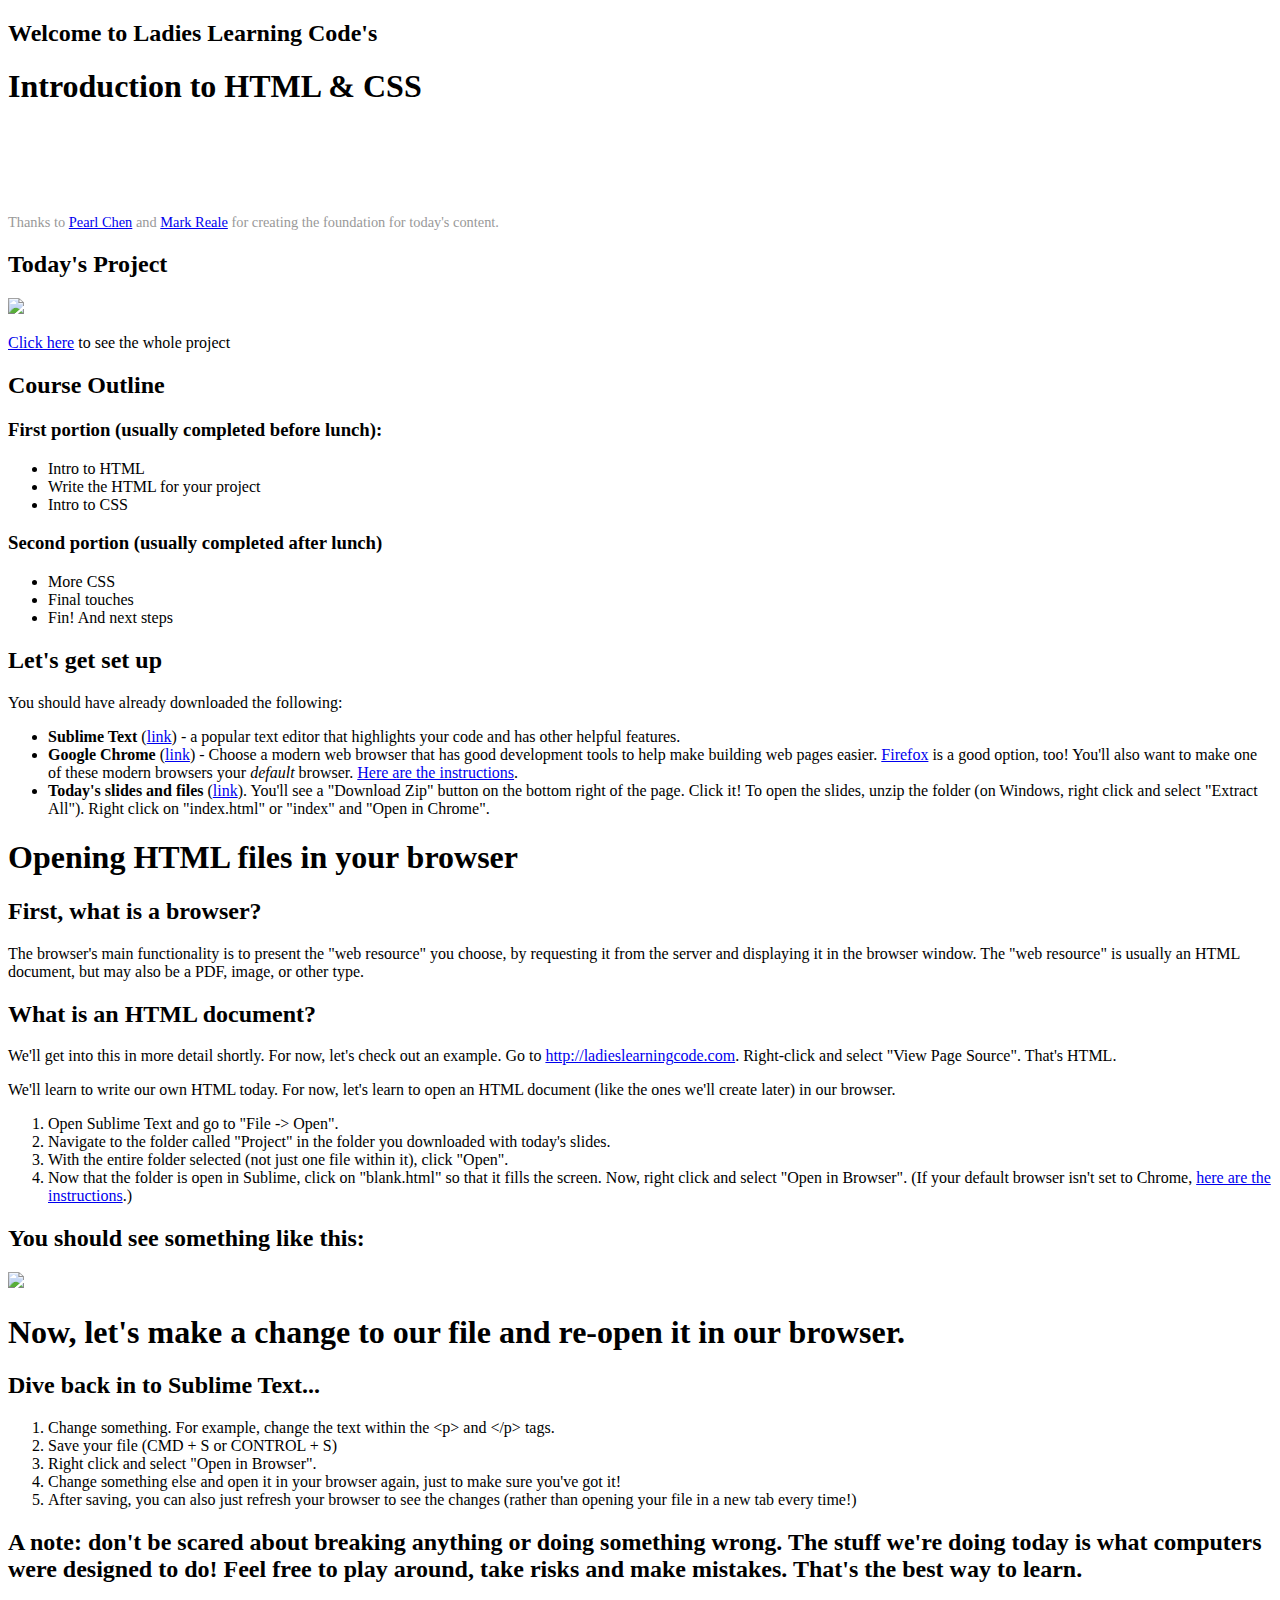
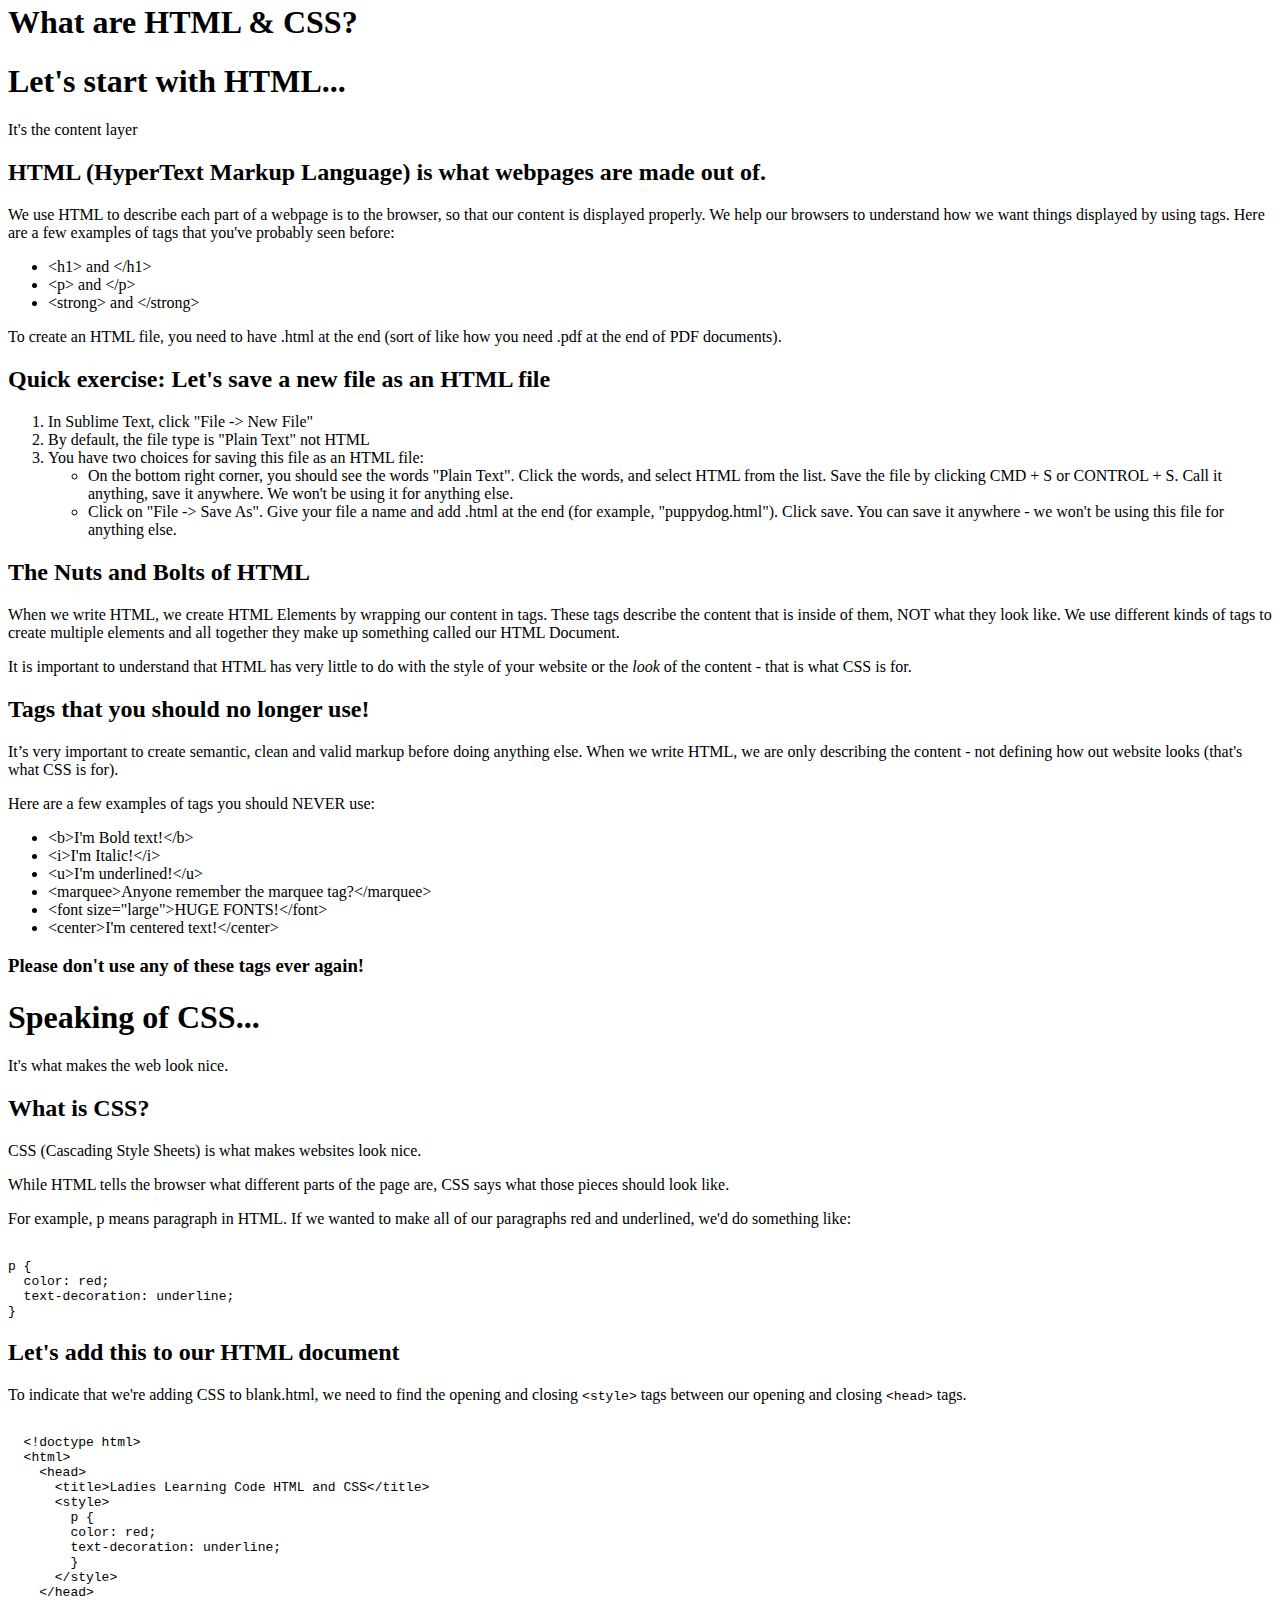
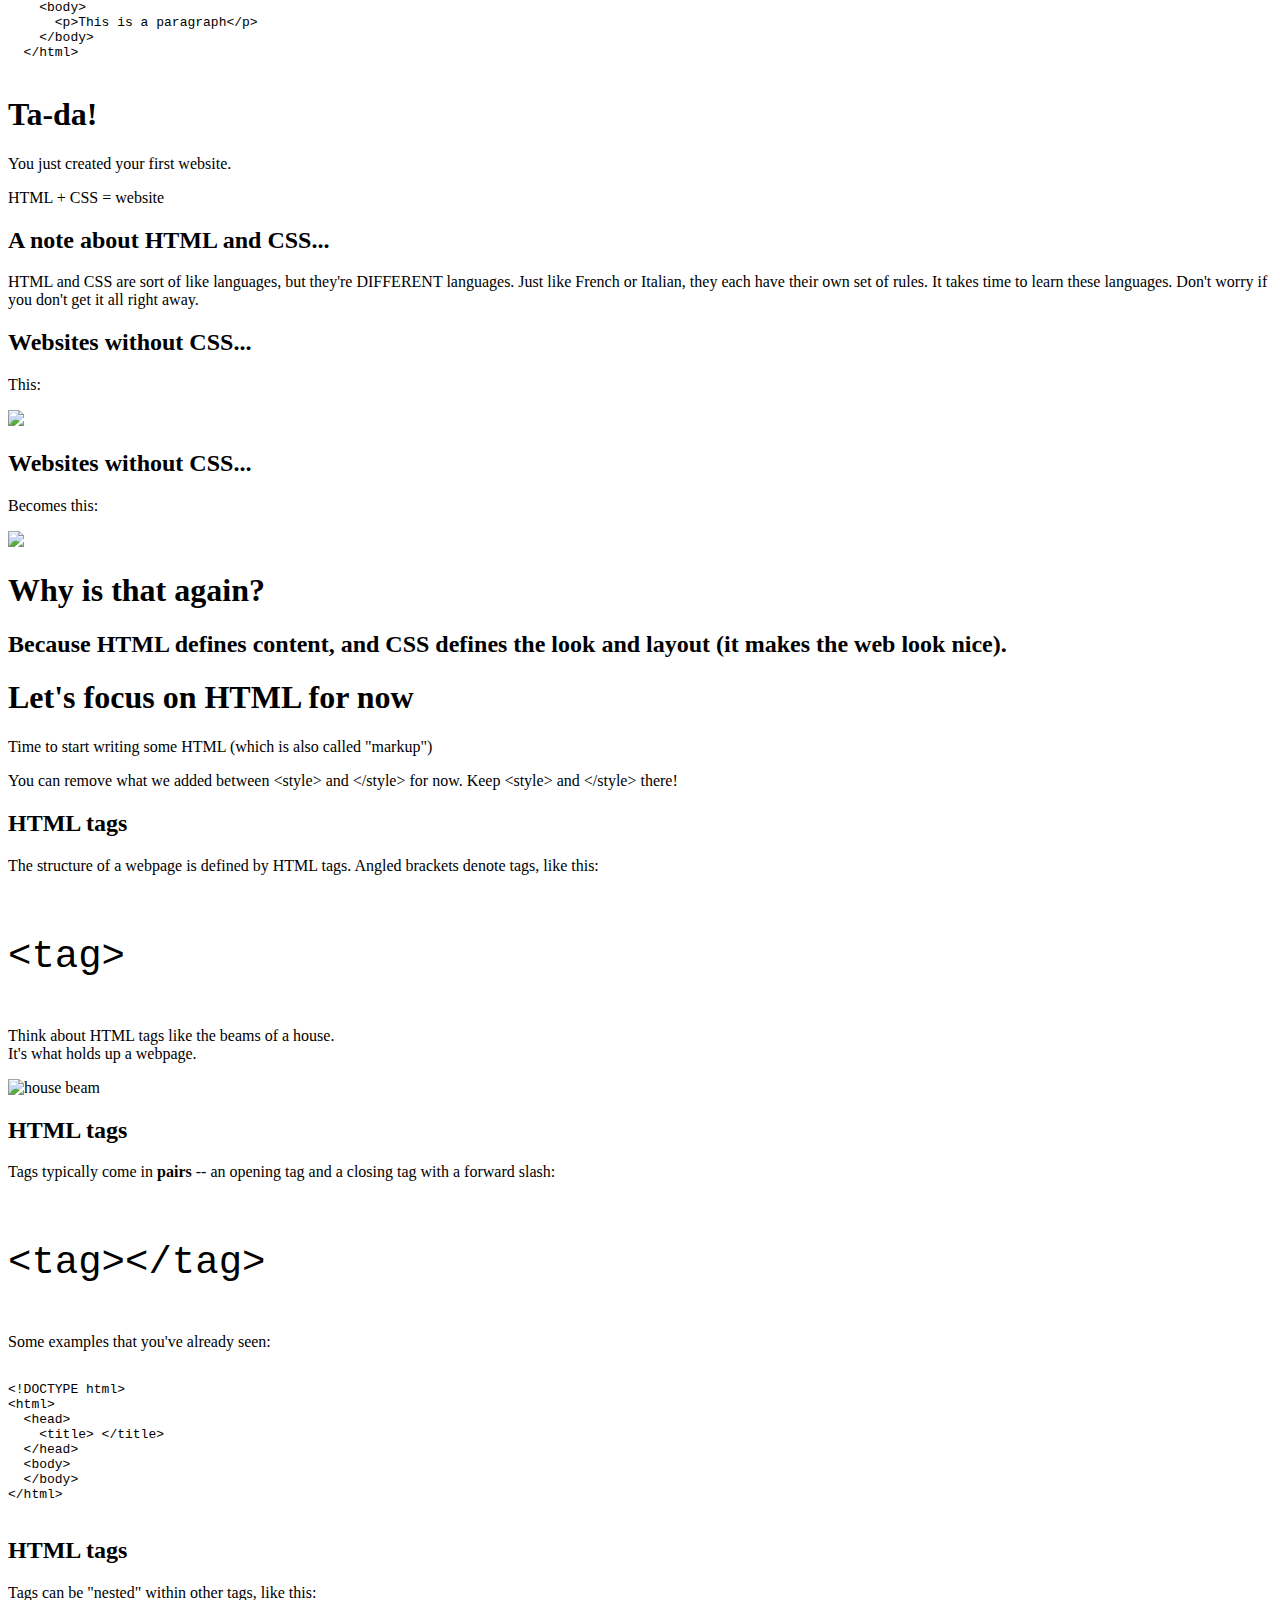
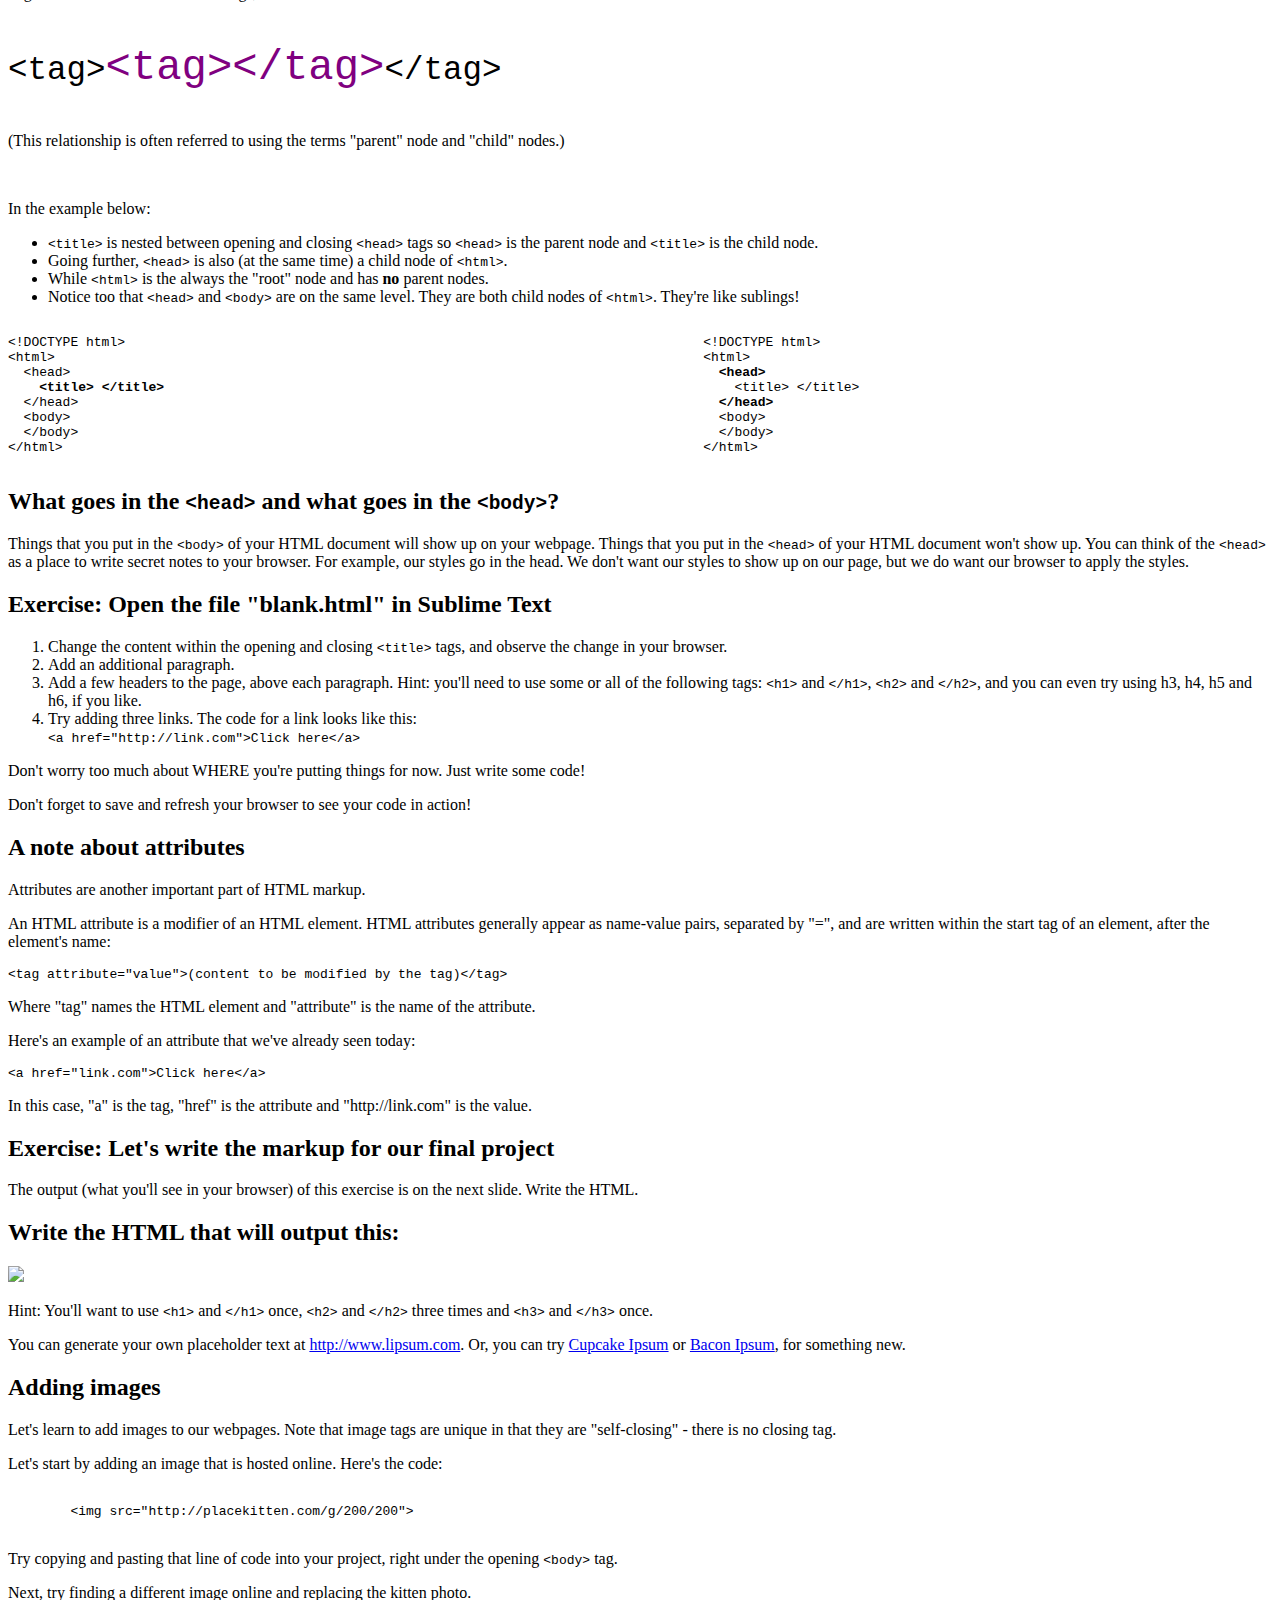
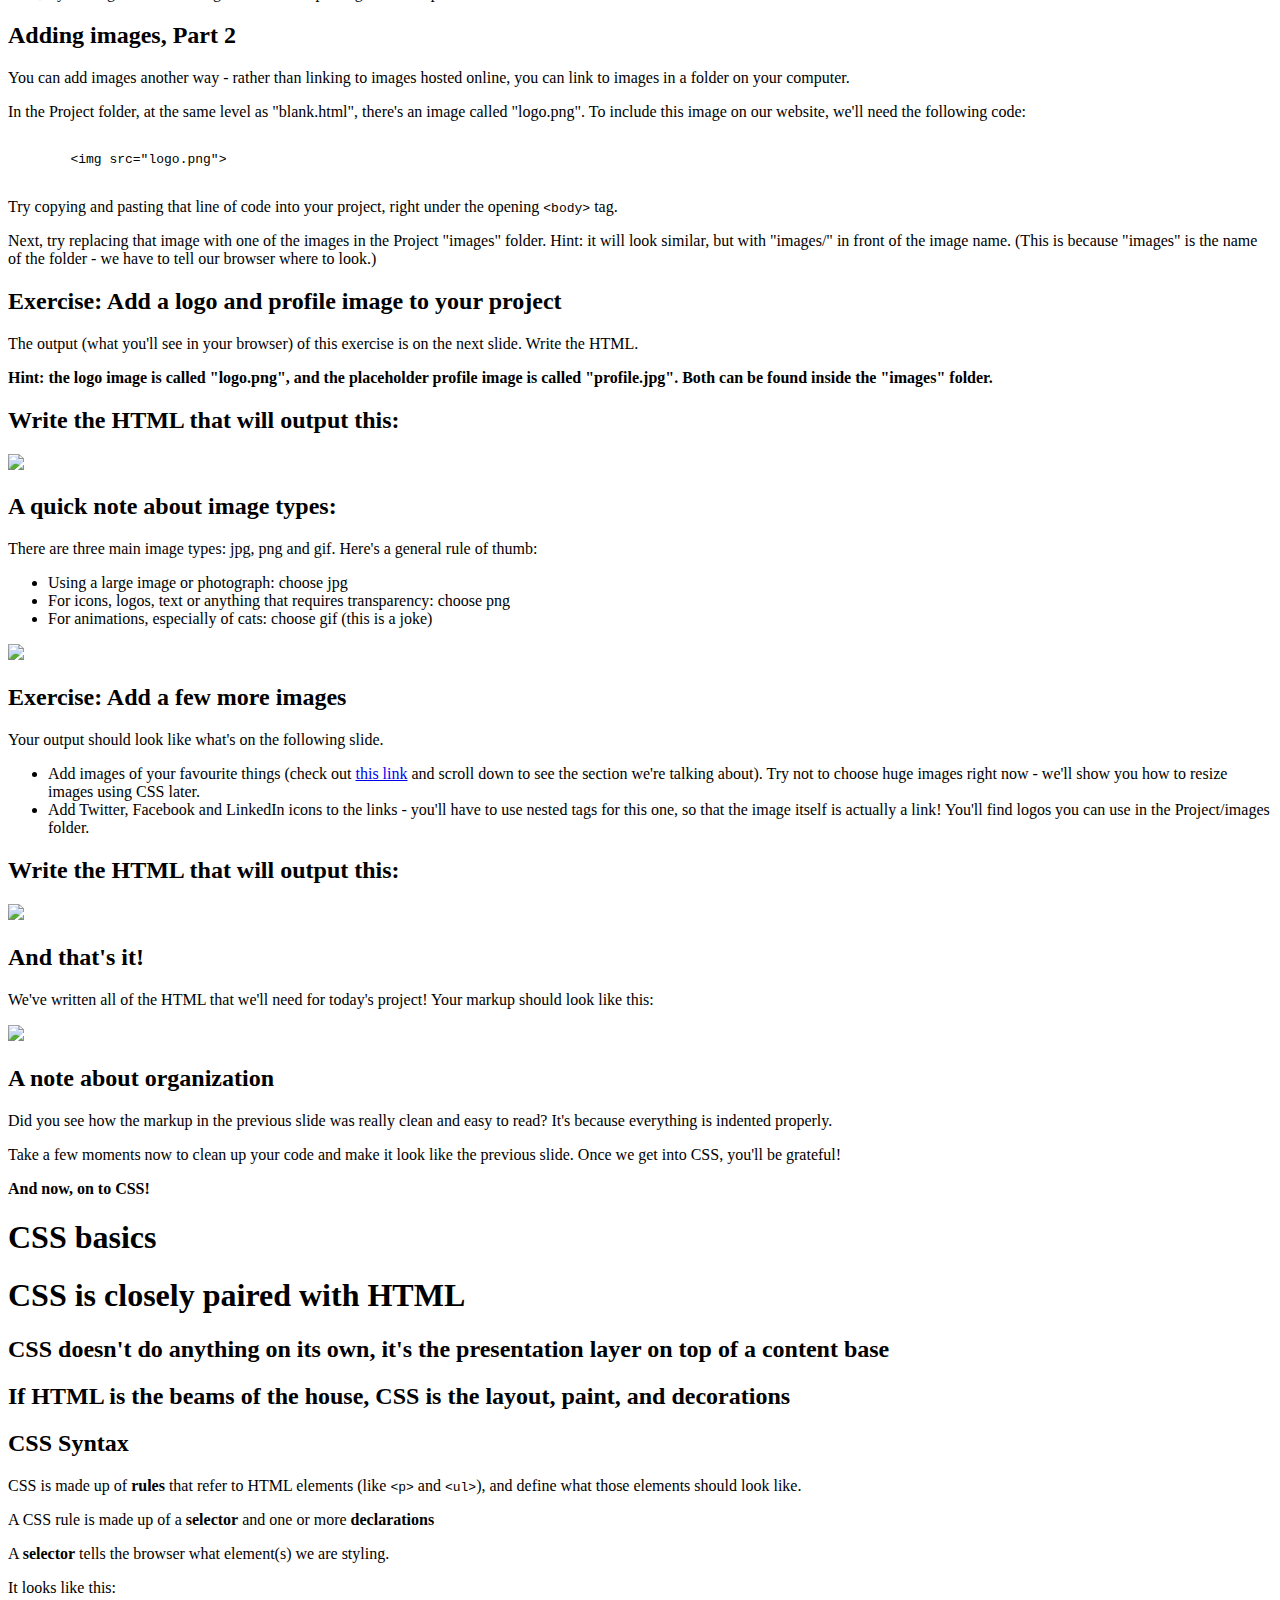
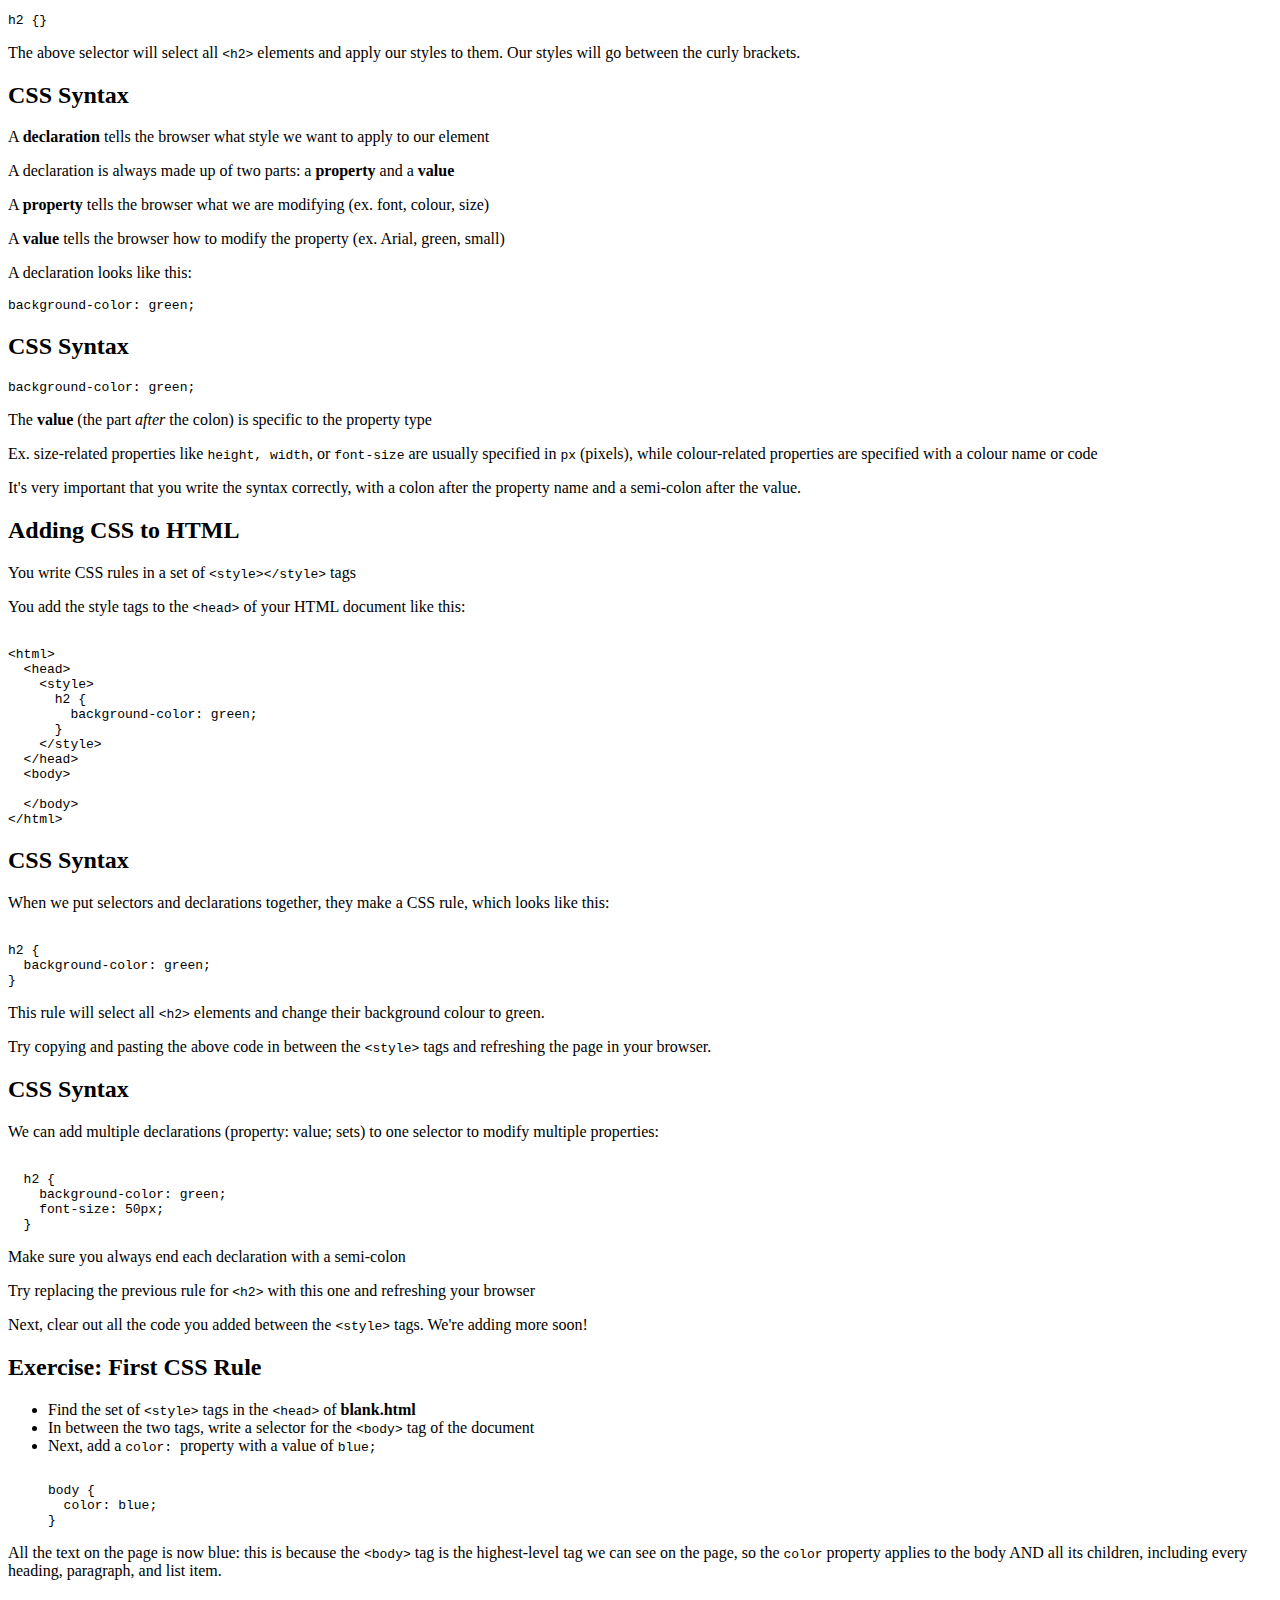
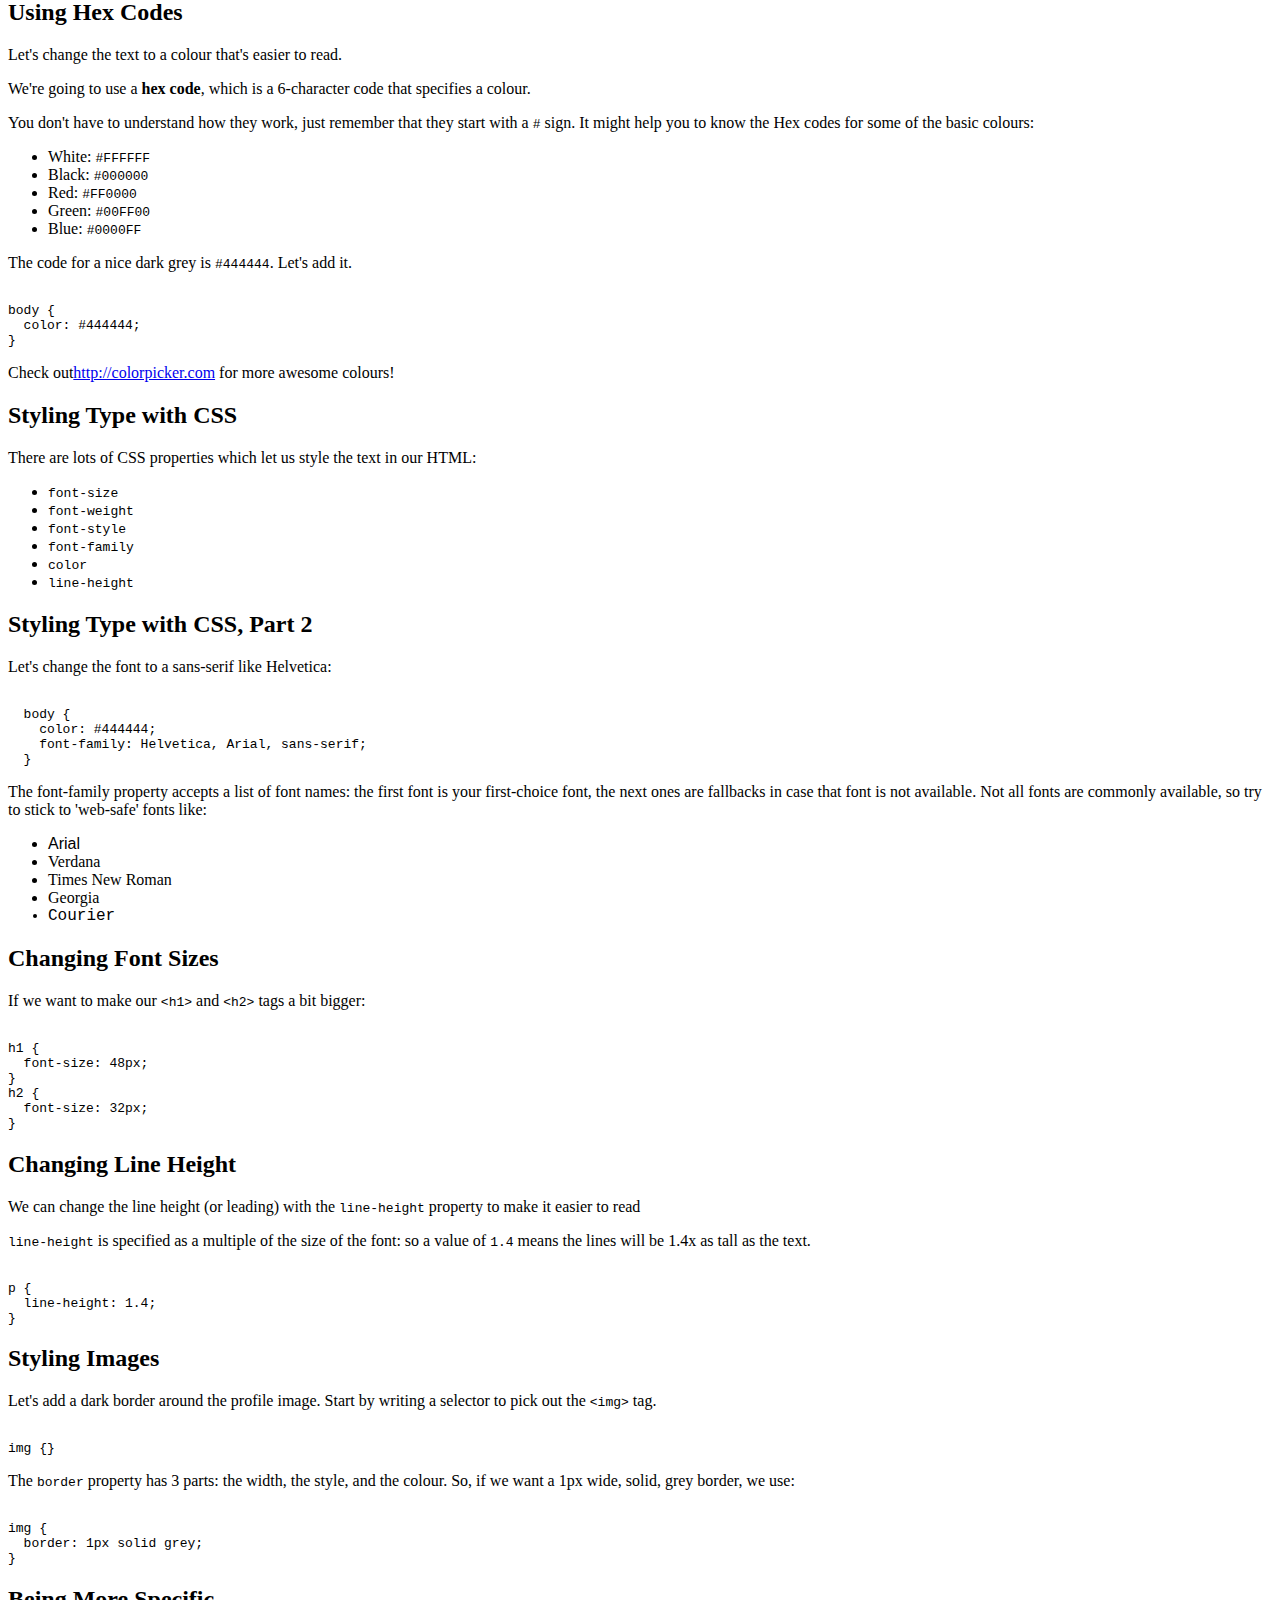
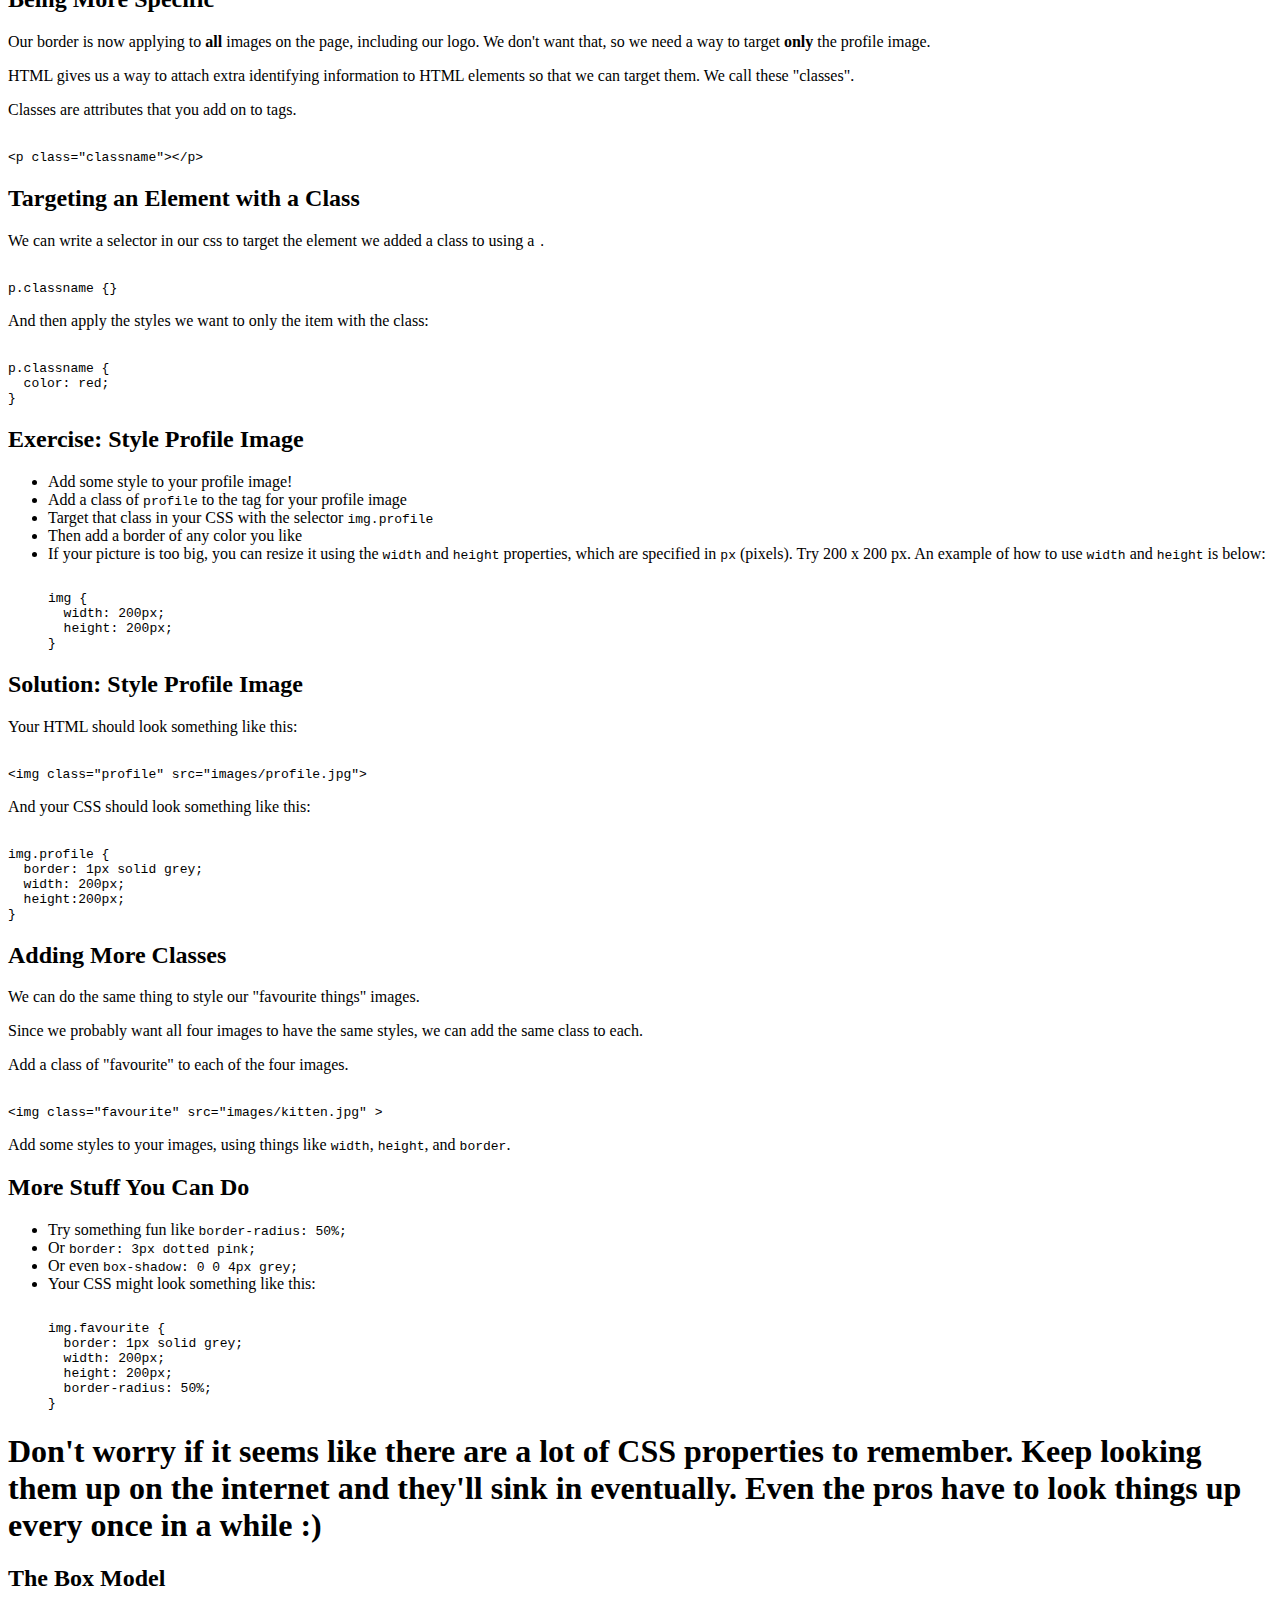
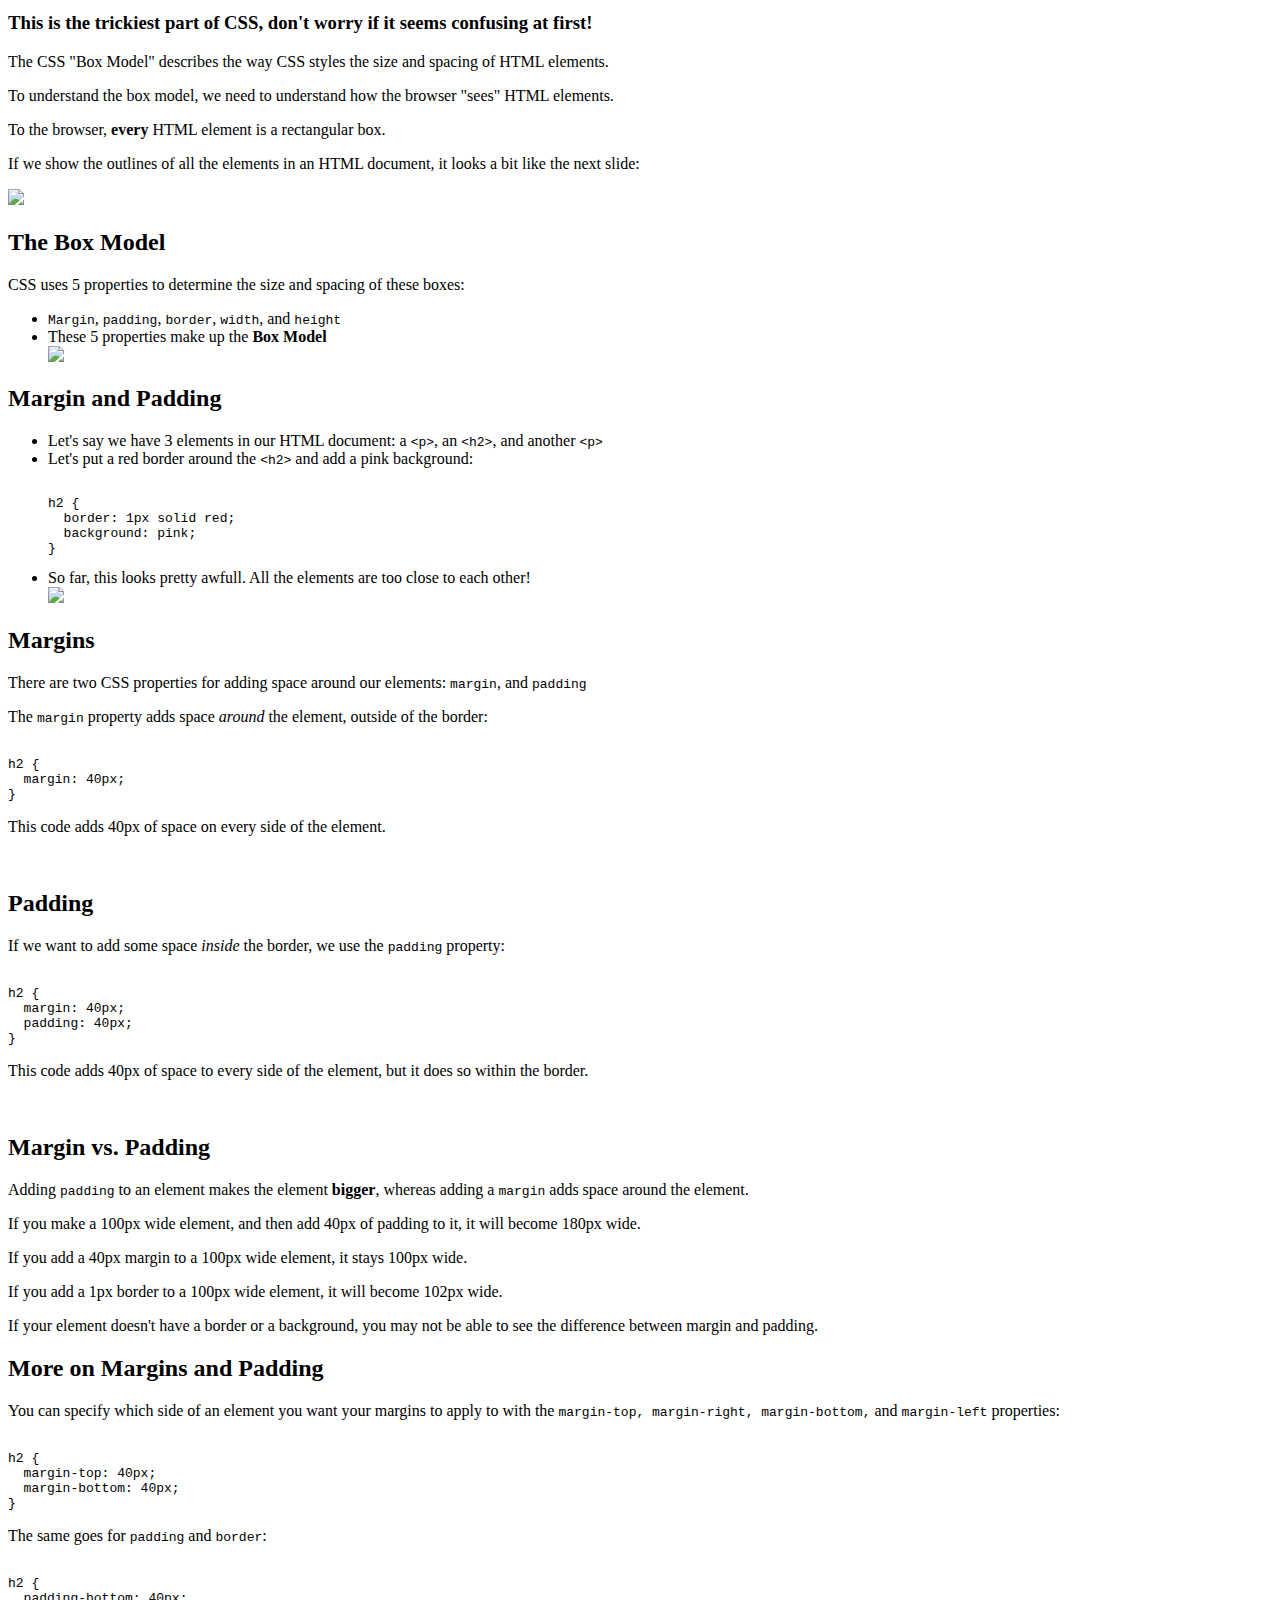
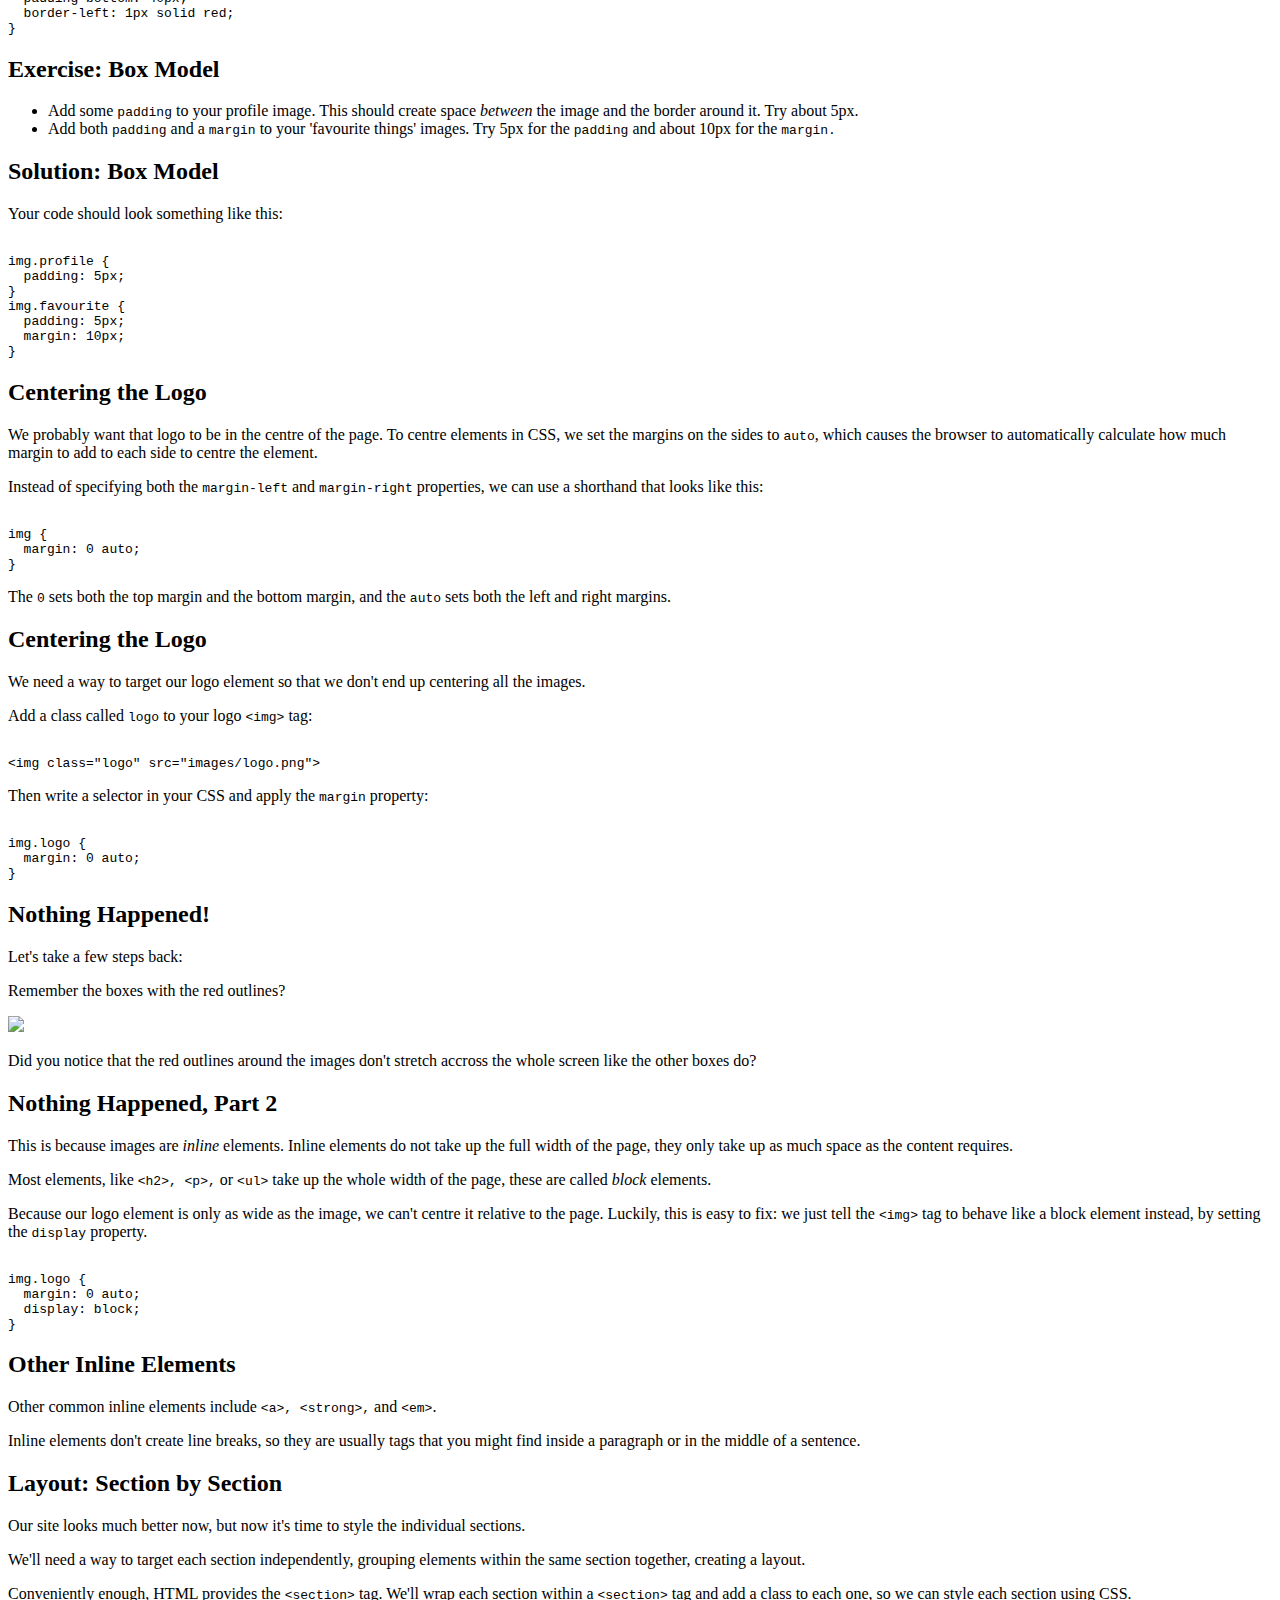
==== index.html @ b7dec2c1 "Update index.html" ====
<!DOCTYPE html>
<html>
<head>
  <meta charset="utf-8">
  <title>Ladies Learning Code - HTML &plus; CSS</title>
  <meta name="viewport" content="width=1280">

  <!-- CoderDeck core and extension CSS files -->
  <link rel="stylesheet" href="src/deck.js/core/deck.core.css" type="text/css">
  <link rel="stylesheet" href="src/deck.js/extensions/navigation/deck.navigation.css">
  <link rel="stylesheet" href="src/deck.js/extensions/status/deck.status.css">
  <link rel="stylesheet" href="src/deck.js/extensions/hash/deck.hash.css">
  <link rel="stylesheet" href="src/deck.js/extensions/menu/deck.menu.css">
  <link rel="stylesheet" href="src/css/prettify.css">
  <link rel="stylesheet" href="src/css/deck.coder.css">
  <link rel="stylesheet" href="src/codemirror/lib/codemirror.css">
  <link rel="stylesheet" href="src/codemirror/theme/default.css">
  <link rel="stylesheet" href="src/prism.css">

  <!-- Custom for LLC -->
  <link href='http://fonts.googleapis.com/css?family=Istok+Web' rel='stylesheet' type='text/css'>
  <link href='http://fonts.googleapis.com/css?family=Podkova' rel='stylesheet' type='text/css'>
  <link rel="stylesheet" id='style-theme-link' href="src/css/coderdeck.css" type="text/css" >
  <style type="text/css">

    .deck-container {
    margin-top: 20px;
    }


  </style>

  <script type="text/javascript">
    function showHint(answerContainerId) {
      var preTags = document.getElementById(answerContainerId).style.display = "block";
    }
  </script>
</head>

<body class="deck-container">
	<script type='text/coderdeck' id='coderdeck-default'>
	  <html>
	    <head>
	      <script src='src/jquery.min.js'>SCRIPTEND</head>
	    <body>CODE</body>
	  </html>
	  </script>

	  <script type='text/coderdeck' id='coderdeck-style-example'>
	  <html>
	    <title>test</title>
	    <style>CODE</style>
	    <body>
	      <h1>I'm a H1 heading</h1>
	      <h2>I'm a H2 heading</h2>
	      <p>Pargraph of text &lt;p&gt; here</p>
	      <div class='stuff'>I'm a div &lt;div&gt; with class "stuff"</div>
	      <div id='my-div'>I'm a &lt;div&gt; with id "my-div"</div>
	    </body>
	  </html>
	</script>

  <div id="presentation">
  <!-- **************************************** -->

    <!-- SLIDE: Workshop intro -->
    <article class='slide slide-title'>
      <div class="workshop_title">
        <h2>Welcome to Ladies Learning Code's</h2>
        <h1>Introduction to HTML &amp; CSS</h1>
      </div>

        <br  clear="left" />
      <p style="padding-top: 55px; margin-bottom: 0; font-size: 0.9em; color: #999;">
        Thanks to <a href="http://twitter.com/pearlchen">Pearl Chen</a> and <a href="http://twitter.com/markreale">Mark Reale</a> for creating the foundation for today's content.</p>
    </article>

    <!-- SLIDE: Today's project -->
    <article class='slide slide-list'>
      <h2>Today's Project</h2>
      <a href="http://#"><img src="assets/project_screenshot.jpg"></a>
      <p><a href="http://tessalt.github.io/LLC-HTML-CSS/Project/final.html" target="_blank">Click here</a> to see the whole project</p>
    </article>

    <!-- SLIDE: Course Outline -->
    <article class='slide slide-list'>
      <h2>Course Outline</h2>
      <h3 style="margin-top: 1em;">First portion (usually completed before lunch):</h3>
      <ul>
        <li>Intro to HTML</li>
        <li>Write the HTML for your project</li>
        <li>Intro to CSS</li>
      </ul>
      <h3 style="margin-top: 1em;">Second portion (usually completed after lunch)</h3>
      <ul>
        <li>More CSS</li>
        <li>Final touches</li>
        <li>Fin! And next steps</li>
      </ul>
    </article>

    <!-- SLIDE: Set up -->
    <article class='slide slide-list'>
      <h2>Let's get set up</h2>
      <p>You should have already downloaded the following:</p>
      <ul>
        <li><strong>Sublime Text</strong> (<a href="http://www.sublimetext.com/">link</a>) - a popular text editor that highlights your code and has other helpful features.</li>
        <li><strong>Google Chrome</strong> (<a href="https://www.google.com/intl/en/chrome/browser/">link</a>) - Choose a modern web browser that has good development tools to help make building web pages easier. <a href="http://www.mozilla.org/en-US/firefox/new/">Firefox</a> is a good option, too! You'll also want to make one of these modern browsers your <em>default</em> browser. <a href="https://support.google.com/chrome/answer/95417?hl=en">Here are the instructions</a>.</li>
        <li><strong>Today's slides and files</strong> (<a href="https://github.com/tessa-lt/LLC-HTML-CSS">link</a>). You'll see a "Download Zip" button on the bottom right of the page. Click it! To open the slides, unzip the folder (on Windows, right click and select "Extract All"). Right click on "index.html" or "index" and "Open in Chrome".</li>
      </ul>
    </article>

    <!-- SLIDE: Opening HTML files in your browser, Part 1 -->
    <article class='slide slide-list'>
      <h1>Opening HTML files in your browser</h1>
    </article>

    <!-- SLIDE: Opening HTML files in your browser, Part 2 -->
    <article class='slide slide-list'>
      <h2>First, what is a browser?</h2>
      <p>The browser's main functionality is to present the "web resource" you choose, by requesting it from the server and displaying it in the browser window. The "web resource" is usually an HTML document, but may also be a PDF, image, or other type.<p>
    </article>

    <!-- SLIDE: Opening HTML files in your browser, Part 3 -->
    <article class='slide slide-list'>
      <h2>What is an HTML document?</h2>
      <p>We'll get into this in more detail shortly. For now, let's check out an example. Go to <a href="http://ladieslearningcode.com">http://ladieslearningcode.com</a>. Right-click and select "View Page Source". That's HTML.</p>
      <p>We'll learn to write our own HTML today. For now, let's learn to open an HTML document (like the ones we'll create later) in our browser.</p>
      <ol>
        <li>Open Sublime Text and go to "File -> Open".</li>
        <li>Navigate to the folder called "Project" in the folder you downloaded with today's slides.</li>
        <li>With the entire folder selected (not just one file within it), click "Open".</li>
        <li>Now that the folder is open in Sublime, click on "blank.html" so that it fills the screen. Now, right click and select "Open in Browser". (If your default browser isn't set to Chrome, <a href="https://support.google.com/chrome/answer/95417?hl=en">here are the instructions</a>.)</li>
      </ol>
    </article>

    <!-- SLIDE: Opening HTML files in your browser, Part 4 -->
    <article class='slide slide-list'>
      <h2>You should see something like this:</h2>
      <div class="centered">
        <img src="assets/blank_output.jpg">
      </div>
    </article>

    <!-- SLIDE: Opening HTML files in your browser, Part 5 -->
    <article class='slide slide-list'>
      <h1>Now, let's make a change to our file and re-open it in our browser.</h1>
    </article>

    <!-- SLIDE: Opening HTML files in your browser, Part 6 -->
    <article class='slide slide-list'>
      <h2>Dive back in to Sublime Text...</h2>
      <ol>
        <li>Change something. For example, change the text within the &#60;p&#62; and &#60;/p&#62; tags.</li>
        <li>Save your file (CMD + S or CONTROL + S)</li>
        <li>Right click and select "Open in Browser".</li>
        <li>Change something else and open it in your browser again, just to make sure you've got it!</li>
        <li>After saving, you can also just refresh your browser to see the changes (rather than opening your file in a new tab every time!)</li>
      </ol>
    </article>

    <!-- SLIDE: You won't break anything -->
    <article class='slide slide-list'>
      <h2>A note: don't be scared about breaking anything or doing something wrong. The stuff we're doing today is what computers were designed to do! Feel free to play around, take risks and make mistakes. That's the best way to learn.</h2>
    </article>

    <!-- new slide -->
    <article class='slide slide-subhead'>
      <h1>What are HTML &#38; CSS?</h1>
    </article>

    <article class='slide slide-subhead'>
      <h1>Let's start with HTML...</h1>
      <p>It's the content layer</p>
    </article>

    <!-- new slide -->
    <article class='slide slide-list'>
      <h2>HTML (HyperText Markup Language) is what webpages are made out of.</h2>
      <p>We use HTML to describe each part of a webpage is to the browser, so that our content is displayed properly. We help our browsers to understand how we want things displayed by using tags. Here are a few examples of tags that you've probably seen before:</p>
      <ul>
        <li>&#60;h1&#62; and &#60;/h1&#62;</li>
        <li>&#60;p&#62; and &#60;/p&#62;</li>
        <li>&#60;strong&#62; and &#60;/strong&#62;</li>
      </ul>
      <p>To create an HTML file, you need to have .html at the end (sort of like how you need .pdf at the end of PDF documents).</p>
    </article>

    <!-- new slide -->
    <article class='slide slide-list'>
      <h2>Quick exercise: Let's save a new file as an HTML file</h2>
      <ol>
        <li>In Sublime Text, click "File -> New File"</li>
        <li>By default, the file type is "Plain Text" not HTML</li>
        <li>You have two choices for saving this file as an HTML file:</li>
          <ul>
            <li>On the bottom right corner, you should see the words "Plain Text". Click the words, and select HTML from the list. Save the file by clicking CMD + S or CONTROL + S. Call it anything, save it anywhere. We won't be using it for anything else.</li>
            <li>Click on "File -> Save As". Give your file a name and add .html at the end (for example, "puppydog.html"). Click save. You can save it anywhere - we won't be using this file for anything else.</li>
          </ul>
      </ol>
    </article>

    <!-- new slide -->
    <article class='slide slide-list'>
      <h2>The Nuts and Bolts of HTML</h2>
      <p>When we write HTML, we create HTML Elements by wrapping our content in tags. These tags describe the content that is inside of them, NOT what they look like. We use different kinds of tags to create multiple elements and all together they make up something called our HTML Document.</p>
      <p>It is important to understand that HTML has very little to do with the style of your website or the <em>look</em> of the content - that is what CSS is for.</p>
    </article>

    <!-- new slide -->
    <article class='slide slide-list'>
      <h2>Tags that you should no longer use!</h2>
      <p>It’s very important to create semantic, clean and valid markup before doing anything else. When we write HTML, we are only describing the content - not defining how out website looks (that's what CSS is for).</p>
      <p>Here are a few examples of tags you should NEVER use:</p>
      <ul>
        <li>&#60;b&#62;I'm Bold text!&#60;/b&#62;</li>
        <li>&#60;i&#62;I'm Italic!&#60;/i&#62;</li>
        <li>&#60;u&#62;I'm underlined!&#60;/u&#62;</li>
        <li>&#60;marquee&#62;Anyone remember the marquee tag?&#60;/marquee&#62;</li>
        <li>&#60;font size="large"&#62;HUGE FONTS!&#60;/font&#62;</li>
        <li>&#60;center&#62;I'm centered text!&#60;/center&#62;</li>
      </ul>
      <h3>Please don't use any of these tags ever again!</h3>
    </article>

    <!-- new slide -->
    <article class='slide slide-subhead'>
      <h1>Speaking of CSS...</h1>
      <p>It's what makes the web look nice.</p>
    </article>

    <!-- new slide -->
    <article class='slide slide-list'>
      <h2>What is CSS?</h2>
      <p>CSS (Cascading Style Sheets) is what makes websites look nice.</p>
      <p>While HTML tells the browser what different parts of the page are, CSS says what those pieces should look like.</p>
      <p>For example, p means paragraph in HTML. If we wanted to make all of our paragraphs red and underlined, we'd do something like:</p>
<pre><code class="language-css">
p {
  color: red;
  text-decoration: underline;
}
</code></pre>
    </article>

    <!-- new slide -->
    <article class='slide slide-list'>
      <h2>Let's add this to our HTML document</h2>
      <p>To indicate that we're adding CSS to blank.html, we need to find the opening and closing <code>&#60;style&#62;</code> tags between our opening and closing <code>&#60;head&#62;</code> tags.</p>
<pre class="language-markup"><code class="">
  &#60;!doctype html&#62;
  &#60;html&#62;
    &#60;head&#62;
      &#60;title&#62;Ladies Learning Code HTML and CSS&#60;/title&#62;
      &#60;style&#62;
        p {
        color: red;
        text-decoration: underline;
        }
      &#60;/style&#62;
    &#60;/head&#62;
    &#60;body&#62;
      &#60;p&#62;This is a paragraph&#60;/p&#62;
    &#60;/body&#62;
  &#60;/html&#62;
      </code></pre>
    </article>

    <!-- new slide -->
    <article class='slide slide-subhead'>
      <h1>Ta-da!</h1>
      <p>You just created your first website.</p>
      <p>HTML + CSS = website</p>
    </article>

    <!-- new slide -->
    <article class='slide slide-list'>
      <h2>A note about HTML and CSS...</h2>
      <p>HTML and CSS are sort of like languages, but they're DIFFERENT languages. Just like French or Italian, they each have their own set of rules. It takes time to learn these languages. Don't worry if you don't get it all right away.</p>
    </article>

    <!-- SLIDE: Websites without CSS -->
    <article class='slide slide-list'>
      <h2>Websites without CSS...</h2>
      <p>This:</p>
      <img src="assets/llc_site_with_css.jpg">
    </article>

    <!-- SLIDE: Websites without CSS -->
    <article class='slide slide-list'>
      <h2>Websites without CSS...</h2>
      <p>Becomes this:</p>
      <img src="assets/llc_site_without_css.jpg">
    </article>

    <!-- SLIDE: What is a website? -->
    <article class='slide slide-subhead'>
      <h1>Why is that again?</h1>
      <h2>Because HTML defines content, and CSS defines the look and layout (it makes the web look nice).</h2>
    </article>

    <!-- SLIDE: What is a website? -->
    <article class='slide slide-subhead'>
      <h1>Let's focus on HTML for now</h1>
      <p>Time to start writing some HTML (which is also called "markup")</p>
      <p>You can remove what we added between &#60;style&#62; and &#60;/style&#62; for now. Keep &#60;style&#62; and &#60;/style&#62; there!</p>
    </article>

    <!-- SLIDE: HTML -->
    <article class='slide slide-list'>
      <h2>HTML tags</h2>
      <p>The structure of a webpage is defined by HTML <span class="keyword">tags</span>. Angled brackets denote tags, like this:</p>
      <p class="centered" style="font-size: 3em;"><code>&lt;tag&gt;</code></p>
      <p class="centered sidenote">Think about HTML tags like the beams of a house.<br />
        It's what holds up a webpage.</p>
      <p class="centered"><img src="assets/house_beam.jpg" width="300" height="232" alt="house beam" /></p>
    </article>

    <!-- SLIDE: HTML -->
    <article class='slide slide-list'>
      <h2>HTML tags</h2>
      <p>Tags typically come in <strong>pairs</strong> -- an opening tag and a closing tag with a forward slash:</p>
      <p class="centered" style="font-size: 3em;"><code>&lt;tag&gt;&lt;/tag&gt;</code></p>
      <p class="sidenote">Some examples that you've already seen:</p>
<pre class="language-markup"><code>
&lt;!DOCTYPE html&gt;
&lt;html>
  &lt;head&gt;
    &lt;title&gt; &lt;/title&gt;
  &lt;/head&gt;
  &lt;body&gt;
  &lt;/body&gt;
&lt;/html&gt;
</code>
</pre>
    </article>

   <!-- SLIDE: HTML -->
    <article class='slide slide-list' >
      <h2>HTML tags</h2>
      <p>Tags can be "nested" within other tags, like this:</p>
      <p class="centered" style="font-size: 2.5em;"><code>&lt;tag&gt;<span style="font-size: 1.3em; color: purple;">&lt;tag&gt;&lt;/tag&gt;</span>&lt;/tag&gt;</code></p>
      <p class="centered sidenote">(This relationship is often referred to using the terms "parent" node and "child" nodes.)</p>
      <br />
      <p class="sidenote" style="margin-bottom: 0px;">In the example below:</p>
      <ul class="sidenote">
        <li><code>&lt;title&gt;</code> is nested between opening and closing <code>&lt;head&gt;</code> tags so <code>&lt;head&gt;</code> is the parent node and <code>&lt;title&gt;</code> is the child node.</li>
        <li>Going further, <code>&lt;head&gt;</code> is also (at the same time) a child node of <code>&lt;html&gt;</code>.</li>
        <li>While <code>&lt;html&gt;</code> is the always the "root" node and has <strong>no</strong> parent nodes.</li>
        <li>Notice too that <code>&lt;head&gt;</code> and <code>&lt;body&gt;</code> are on the same level. They are both child nodes of <code>&lt;html&gt;</code>. They're like sublings!</li>
      </ul>
<pre style="width: 45%; float: left;">
&lt;!DOCTYPE html&gt;
&lt;html&gt;
  &lt;head&gt;
    <strong>&lt;title&gt;</strong> <strong>&lt;/title&gt;</strong>
  &lt;/head&gt;
  &lt;body&gt;
  &lt;/body&gt;
&lt;/html&gt;</pre>
<pre style="width: 45%; float: right;">
&lt;!DOCTYPE html&gt;
&lt;html&gt;
  <strong>&lt;head&gt;</strong>
    &lt;title&gt; &lt;/title&gt;
  <strong>&lt;/head&gt;</strong>
  &lt;body&gt;
  &lt;/body&gt;
&lt;/html&gt;</pre>
<br clear="all" />
    </article>

    <!-- SLIDE: HTML -->
    <article class='slide slide-list'>
      <h2>What goes in the <code>&lt;head&gt;</code> and what goes in the <code>&lt;body&gt;</code>?</h2>
      <p>Things that you put in the <code>&lt;body&gt;</code> of your HTML document will show up on your webpage. Things that you put in the <code>&lt;head&gt;</code> of your HTML document won't show up. You can think of the <code>&lt;head&gt;</code> as a place to write secret notes to your browser. For example, our styles go in the head. We don't want our styles to show up on our page, but we do want our browser to apply the styles.</p>
    </article>

    <!-- SLIDE: HTML -->
    <article class='slide slide-list'>
      <h2>Exercise: Open the file "blank.html" in Sublime Text</h2>
      <ol>
        <li>Change the content within the opening and closing <code>&lt;title&gt;</code> tags, and observe the change in your browser.</li>
        <li>Add an additional paragraph.</li>
        <li>Add a few headers to the page, above each paragraph. Hint: you'll need to use some or all of the following tags: <code>&lt;h1&gt;</code> and <code>&lt;/h1&gt;</code>, <code>&lt;h2&gt;</code> and <code>&lt;/h2&gt;</code>, and you can even try using h3, h4, h5 and h6, if you like.</li>
        <li>Try adding three links. The code for a link looks like this:<br><code>&lt;a href="http://link.com"&gt;Click here&lt;/a&gt;</code>
      </ol>
      <p>Don't worry too much about WHERE you're putting things for now. Just write some code!</p>
      <p>Don't forget to save and refresh your browser to see your code in action!</p>
    </article>

    <!-- SLIDE: HTML -->
    <article class='slide slide-list'>
      <h2>A note about attributes</h2>
      <p>Attributes are another important part of HTML markup.</p>
      <p>An HTML attribute is a modifier of an HTML element. HTML attributes generally appear as name-value pairs, separated by "=", and are written within the start tag of an element, after the element's name:</p>
        <pre><code>&lt;tag attribute="value"&gt;(content to be modified by the tag)&lt;/tag&gt;</code></pre>
      <p>Where "tag" names the HTML element and "attribute" is the name of the attribute.</p>
      <p>Here's an example of an attribute that we've already seen today:</p>
        <pre><code>&lt;a href="link.com"&gt;Click here&lt;/a&gt;</code></pre>
      <p>In this case, "a" is the tag, "href" is the attribute and "http://link.com" is the value.</p>
    </article>

    <!-- SLIDE: HTML -->
    <article class='slide slide-list'>
      <h2>Exercise: Let's write the markup for our final project</h2>
      <p>The output (what you'll see in your browser) of this exercise is on the next slide. Write the HTML.</p>
    </article>

    <!-- SLIDE: HTML -->
    <article class='slide slide-list'>
      <h2>Write the HTML that will output this:</h2>
      <img src="assets/step_1_output.jpg">
      <p>Hint: You'll want to use <code>&lt;h1&gt;</code> and <code>&lt;/h1&gt;</code> once, <code>&lt;h2&gt;</code> and <code>&lt;/h2&gt;</code> three times and <code>&lt;h3&gt;</code> and <code>&lt;/h3&gt;</code> once.</p>
      <p>You can generate your own placeholder text at <a href="http://www.lipsum.com/">http://www.lipsum.com</a>. Or, you can try <a href="http://cupcakeipsum.com/">Cupcake Ipsum</a> or <a href="http://baconipsum.com/">Bacon Ipsum</a>, for something new.
    </article>

    <!-- SLIDE: HTML -->
    <article class='slide slide-list'>
      <h2>Adding images</h2>
      <p>Let's learn to add images to our webpages. Note that image tags are unique in that they are "self-closing" - there is no closing tag.</p>
      <p>Let's start by adding an image that is hosted online. Here's the code:</p>
      <pre><code class="language-markup">
        &lt;img src="http://placekitten.com/g/200/200"&gt;
      </code></pre>
      <p>Try copying and pasting that line of code into your project, right under the opening <code>&lt;body&gt;</code> tag.</p>
      <p>Next, try finding a different image online and replacing the kitten photo.</p>
    </article>

    <!-- SLIDE: HTML -->
    <article class='slide slide-list'>
      <h2>Adding images, Part 2</h2>
      <p>You can add images another way - rather than linking to images hosted online, you can link to images in a folder on your computer.</p>
      <p>In the Project folder, at the same level as "blank.html", there's an image called "logo.png". To include this image on our website, we'll need the following code:</p>
      <pre><code class="language-markup">
        &lt;img src="logo.png"&gt;
      </code></pre>
      <p>Try copying and pasting that line of code into your project, right under the opening <code>&lt;body&gt;</code> tag.</p>
      <p>Next, try replacing that image with one of the images in the Project "images" folder. Hint: it will look similar, but with "images/" in front of the image name. (This is because "images" is the name of the folder - we have to tell our browser where to look.)</p>
    </article>

    <!-- SLIDE: HTML -->
    <article class='slide slide-list'>
      <h2>Exercise: Add a logo and profile image to your project</h2>
      <p>The output (what you'll see in your browser) of this exercise is on the next slide. Write the HTML.</p>
      <p><strong>Hint: the logo image is called "logo.png", and the placeholder profile image is called "profile.jpg". Both can be found inside the "images" folder.</strong></p>
    </article>

    <!-- SLIDE: HTML -->
    <article class='slide slide-list'>
      <h2>Write the HTML that will output this:</h2>
      <img src="assets/step_2_output.jpg">
    </article>

    <!-- SLIDE: HTML -->
    <article class='slide slide-list'>
      <h2>A quick note about image types:</h2>
      <p>There are three main image types: jpg, png and gif. Here's a general rule of thumb:</p>
      <ul>
        <li>Using a large image or photograph: choose jpg</li>
        <li>For icons, logos, text or anything that requires transparency: choose png</li>
        <li>For animations, especially of cats: choose gif (this is a joke)</li>
      </ul>
      <div class="centered">
        <img src="http://1-ps.googleusercontent.com/h/www.catgifpage.com/gifs/182.gif.pagespeed.ce.S3pBqCa_-u.gif">
      </div>
    </article>

    <!-- SLIDE: HTML -->
    <article class='slide slide-list'>
      <h2>Exercise: Add a few more images</h2>
      <p>Your output should look like what's on the following slide.</p>
      <ul>
        <li>Add images of your favourite things (check out <a href="http://tessalt.github.io/LLC-HTML-CSS/Project/final.html">this link</a> and scroll down to see the section we're talking about). Try not to choose huge images right now - we'll show you how to resize images using CSS later.</li>
        <li>Add Twitter, Facebook and LinkedIn icons to the links - you'll have to use nested tags for this one, so that the image itself is actually a link! You'll find logos you can use in the Project/images folder.</li>
      </ul>
    </article>

    <!-- SLIDE: HTML -->
    <article class='slide slide-list'>
      <h2>Write the HTML that will output this:</h2>
      <img src="assets/step_3_output.jpg">
    </article>

    <!-- SLIDE: HTML -->
    <article class='slide slide-list'>
      <h2>And that's it!</h2>
      <p>We've written all of the HTML that we'll need for today's project! Your markup should look like this:</p>
      <img src="assets/result_after_step_3.jpg">
    </article>

    <!-- SLIDE: HTML -->
    <article class='slide slide-list'>
      <h2>A note about organization</h2>
      <p>Did you see how the markup in the previous slide was really clean and easy to read? It's because everything is indented properly.</p>
      <p>Take a few moments now to clean up your code and make it look like the previous slide. Once we get into CSS, you'll be grateful!</p>
      <p><strong>And now, on to CSS!</strong></p>
    </article>

    <!-- END OF HTML SECTION -->

    <!-- SLIDE: CSS Basics -->
    <article class='slide slide-subhead'>
      <h1>CSS basics</h1>
    </article>

    <!-- SLIDE: CSS and HTML -->
    <article class="slide slide-subhead">
      <h1>CSS is closely paired with HTML</h1>
      <h2>CSS doesn't do anything on its own, it's the presentation layer on top of a content base</h2>
      <h2>If HTML is the beams of the house, CSS is the layout, paint, and decorations</h2>
    </article>

    <!-- SLIDE: CSS Syntax 1 -->
    <article class="slide slide-list">
      <h2>CSS Syntax</h2>
        <p>CSS is made up of <strong>rules</strong> that refer to HTML elements (like <code>&lt;p></code> and <code>&lt;ul></code>), and define what those elements should look like.</p>
        <p>A CSS rule is made up of a <strong>selector</strong> and one or more <strong>declarations</strong></p>
        <p>A <strong>selector</strong> tells the browser what element(s) we are styling.</p>
        <p>It looks like this:</p>
        <pre><code class="language-css">h2 {}</code></pre>
        <p>The above selector will select all <code>&lt;h2></code> elements and apply our styles to them. Our styles will go between the curly brackets.</p>
    </article>

    <!-- SLIDE: CSS Syntax 2 -->
    <article class="slide slide-list">
      <h2>CSS Syntax</h2>
      <p>A <strong>declaration</strong> tells the browser what style we want to apply to our element</p>
      <p>A declaration is always made up of two parts: a <strong>property</strong> and a <strong>value</strong></p>
      <p>A <strong>property</strong> tells the browser what we are modifying (ex. font, colour, size)</p>
      <p>A <strong>value</strong> tells the browser how to modify the property (ex. Arial, green, small)</p>
      <p>A declaration looks like this:</p>
        <pre><code class="language-css">background-color: green;</code></pre>
    </article>

    <!-- SLIDE CSS Syntax 2.1 -->
    <article class="slide slide-list">
      <h2>CSS Syntax</h2>
        <pre><code class="language-css">background-color: green;</code></pre>
        <p>The <strong>value</strong> (the part <em>after</em> the colon) is specific to the property type</p>
        <p>Ex. size-related properties like <code>height, width</code>, or <code>font-size</code> are usually specified in <code>px</code> (pixels), while colour-related properties are specified with a colour name or code</p>
        <p>It's very important that you write the syntax correctly, with a colon after the property name and a semi-colon after the value.</p>
    </article>

    <!-- SLIDE Adding Style Tags -->
    <article class="slide slide-list">
      <h2>Adding CSS to HTML</h2>
      <p>You write CSS rules in a set of <code>&lt;style>&lt;/style></code> tags</p>
      <p>You add the style tags to the <code>&lt;head></code> of your HTML document like this:</p>
<pre><code class="language-markup">
&lt;html>
  &lt;head>
    &lt;style>
      h2 {
        background-color: green;
      }
    &lt;/style>
  &lt;/head>
  &lt;body>

  &lt;/body>
&lt;/html>
</code></pre>
      </ul>
    </article>

    <!-- SLIDE: CSS Syntax 3 -->
    <article class="slide slide-list">
      <h2>CSS Syntax</h2>
      <p>When we put selectors and declarations together, they make a CSS rule, which looks like this: </p>
<pre><code class="language-css">
h2 {
  background-color: green;
}
</code></pre>
        <p>This rule will select all <code>&lt;h2></code> elements and change their background colour to green.</p>
        <p>Try copying and pasting the above code in between the <code>&lt;style></code> tags and refreshing the page in your browser.</p>
    </article>

    <!-- SLIDE: CSS Syntax 4 -->
    <article class="slide slide-list">
      <h2>CSS Syntax</h2>
      <p>We can add multiple declarations (property: value; sets) to one selector to modify multiple properties:</p>
<pre><code class="language-css">
  h2 {
    background-color: green;
    font-size: 50px;
  }
</code></pre>
        <p>Make sure you always end each declaration with a semi-colon</p>
        <p>Try replacing the previous rule for <code>&lt;h2></code> with this one and refreshing your browser</p>
        <p>Next, clear out all the code you added between the <code>&lt;style></code> tags. We're adding more soon!</p>
    </article>

    <!-- SLIDE CSS First -->
    <article class="slide slide-list">
      <h2>Exercise: First CSS Rule</h2>
      <ul>
        <li>Find the set of <code>&lt;style></code> tags in the <code>&lt;head></code> of <strong>blank.html</strong></li>
        <li>In between the two tags, write a selector for the <code>&lt;body></code> tag of the document</li>
        <li>Next, add a <code>color: </code> property with a value of <code>blue;</code></li>
<pre><code class="language-css">
body {
  color: blue;
}
</code></pre>
      </ul>
      <p>All the text on the page is now blue: this is because the <code>&lt;body></code> tag is the highest-level tag we can see on the page, so the <code>color</code> property applies to the body AND all its children, including every heading, paragraph, and list item.</p>
    </article>

    <!-- SLIDE CSS Color Change -->
    <article class="slide slide-list">
      <h2>Using Hex Codes</h2>
      <p>Let's change the text to a colour that's easier to read.</p>
      <p>We're going to use a <strong>hex code</strong>, which is a 6-character code that specifies a colour.</p>
      <p>You don't have to understand how they work, just remember that they start with a <code>#</code> sign. It might help you to know the Hex codes for some of the basic colours:</p>
      <ul>
        <li>White: <code>#FFFFFF</code></li>
        <li>Black: <code>#000000</code></li>
        <li>Red: <code>#FF0000</code></li>
        <li>Green: <code>#00FF00</code></li>
        <li>Blue: <code>#0000FF</code></li>
      </ul>
      <p>The code for a nice dark grey is <code>#444444</code>. Let's add it.</p>
<pre><code class="language-css">
body {
  color: #444444;
}
</code></pre>
        <p>Check out<a href="http://www.colorpicker.com/">http://colorpicker.com</a> for more awesome colours!</p>
    </article>

    <!-- SLIDE CSS Fonts -->
    <article class="slide slide-list">
      <h2>Styling Type with CSS</h2>
        <p>There are lots of CSS properties which let us style the text in our HTML:</p>
        <ul>
          <li><code>font-size</code></li>
          <li><code>font-weight</code></li>
          <li><code>font-style</code></li>
          <li><code>font-family</code></li>
          <li><code>color</code></li>
          <li><code>line-height</code></li>
        </ul>
    </article>

    <!-- SLIDE CSS Fonts 2 -->
    <article class="slide slide-list">
    <h2>Styling Type with CSS, Part 2</h2>
      <p>Let's change the font to a sans-serif like Helvetica: </p>
<pre><code class="language-css">
  body {
    color: #444444;
    font-family: Helvetica, Arial, sans-serif;
  }
</code></pre>
      <p>The font-family property accepts a list of font names: the first font is your first-choice font, the next ones are fallbacks in case that font is not available. Not all fonts are commonly available, so try to stick to 'web-safe' fonts like:</p>
        <ul>
          <li style="font-family: Arial;">Arial</li>
          <li style="font-family: Verdana;">Verdana</li>
          <li style="font-family: 'Times New Roman';">Times New Roman</li>
          <li style="font-family: Georgia;">Georgia</li>
          <li style="font-family: Courier;">Courier</li>
        </ul>
    </article>

        <!-- SLIDE CSS Fonts 2 -->
    <article class="slide slide-list">
      <h2>Changing Font Sizes</h2>
        <p>If we want to make our <code>&lt;h1></code> and <code>&lt;h2></code> tags a bit bigger:</p>
<pre><code class="language-css">
h1 {
  font-size: 48px;
}
h2 {
  font-size: 32px;
}
</code></pre>
    </article>

    <!-- SLIDE CSS Fonts 4 -->
    <article class="slide slide-list">
      <h2>Changing Line Height</h2>
      <p>We can change the line height (or leading) with the <code>line-height</code> property to make it easier to read</p>
      <p><code>line-height</code> is specified as a multiple of the size of the font: so a value of <code>1.4</code> means the lines will be 1.4x as tall as the text.</p>
<pre><code class="language-css">
p {
  line-height: 1.4;
}
</code></pre>
      </ul>
    </article>

    <!-- SLIDE CSS Images 1 -->
    <article class="slide slide-list">
      <h2>Styling Images</h2>
      <p>Let's add a dark border around the profile image. Start by writing a selector to pick out the <code>&lt;img></code> tag.</p>
<pre><code class="language-css">
img {}
</code></pre>
        <p>The <code>border</code> property has 3 parts: the width, the style, and the colour. So, if we want a 1px wide, solid, grey border, we use:</p>
<pre><code class="language-css">
img {
  border: 1px solid grey;
}
</code></pre>
      </ul>
    </article>

    <!-- SLIDE CSS Classes 1 -->
    <article class="slide slide-list">
      <h2>Being More Specific</h2>
        <p>Our border is now applying to <strong>all</strong> images on the page, including our logo. We don't want that, so we need a way to target <strong>only</strong> the profile image.</p>
        <p>HTML gives us a way to attach extra identifying information to HTML elements so that we can target them. We call these "classes".</p>
        <p>Classes are attributes that you add on to tags.</p>
<pre><code class="language-markup">
&lt;p class="classname">&lt;/p>
</code></pre>
    </article>

    <!-- SLIDE CSS Classes 2 -->
    <article class="slide slide-list">
      <h2>Targeting an Element with a Class</h2>
      <p>We can write a selector in our css to target the element we added a class to using a <code> . </code></p>
<pre><code class="language-css">
p.classname {}
</code></pre>
        <p>And then apply the styles we want to only the item with the class:</p>
<pre><code class="language-css">
p.classname {
  color: red;
}
</code></pre>
    </article>

    <!-- SLIDE CSS Classes Exercise -->
    <article class="slide slide-list">
      <h2>Exercise: Style Profile Image</h2>
      <ul>
        <li>Add some style to your profile image!</li>
        <li>Add a class of <code>profile</code> to the tag for your profile image</li>
        <li>Target that class in your CSS with the selector <code>img.profile</code></li>
        <li>Then add a border of any color you like</li>
        <li>If your picture is too big, you can resize it using the <code>width</code> and <code>height</code> properties, which are specified in <code>px</code> (pixels). Try 200 x 200 px. An example of how to use <code>width</code> and <code>height</code> is below:</li>
<pre><code class="language-css">
img {
  width: 200px;
  height: 200px;
}
</code></pre>
      </ul>
    </article>

    <!-- SLIDE CSS Classes Exercise Solution -->
    <article class="slide slide-list">
      <h2>Solution: Style Profile Image</h2>
      <p>Your HTML should look something like this:</p>
<pre><code class="language-markup">
&lt;img class="profile" src="images/profile.jpg">
</code></pre>
        <p>And your CSS should look something like this:</p>
<pre><code class="language-css">
img.profile {
  border: 1px solid grey;
  width: 200px;
  height:200px;
}
</code></pre>
    </article>

    <!-- SLIDE CSS Classes on multiple elements -->
    <article class="slide slide-list">
      <h2>Adding More Classes</h2>
      <p>We can do the same thing to style our "favourite things" images.</p>
      <p>Since we probably want all four images to have the same styles, we can add the same class to each.</p>
      <p>Add a class of "favourite" to each of the four images.</p>
<pre><code class="language-markup">
&lt;img class="favourite" src="images/kitten.jpg" >
</code></pre>
      <p>Add some styles to your images, using things like <code>width</code>, <code>height</code>, and <code>border</code>.</p>
    </article>

    <!-- SLIDE CSS Classes on fav images -->
    <article class="slide slide-list">
      <h2>More Stuff You Can Do</h2>
      <ul>
        <li>Try something fun like <code>border-radius: 50%;</code></li>
        <li>Or <code>border: 3px dotted pink;</code></li>
        <li>Or even <code>box-shadow: 0 0 4px grey;</code></li>
        <li>Your CSS might look something like this:</li>
<pre><code class="language-css">
img.favourite {
  border: 1px solid grey;
  width: 200px;
  height: 200px;
  border-radius: 50%;
}
</code></pre>
      </ul>
    </article>

    <!-- SLIDE CSS Properties -->
    <article class="slide slide-subhead">
      <h1>Don't worry if it seems like there are a lot of CSS properties to remember. Keep looking them up on the internet and they'll sink in eventually. Even the pros have to look things up every once in a while :)</h1>
    </article>

    <!-- SLIDE CSS Box Model -->
    <article class="slide slide-list">
    <h2>The Box Model</h2>
    <h3>This is the trickiest part of CSS, don't worry if it seems confusing at first!</h3>
    <p>The CSS "Box Model" describes the way CSS styles the size and spacing of HTML elements.</p>
    <p>To understand the box model, we need to understand how the browser "sees" HTML elements.</p>
    <p>To the browser, <strong>every</strong> HTML element is a  rectangular box.</p>
    <p>If we show the outlines of all the elements in an HTML document, it looks a bit like the next slide:</p>
    </article>

    <!-- SLIDE CSS Box Model 2 -->
    <article class="slide slide-list">
     <img src="assets/redboxes.png"></li>
    </article>

    <!-- SLIDE CSS Box Model 3 -->
    <article class="slide slide-list">
      <h2>The Box Model</h2>
      <p>CSS uses 5 properties to determine the size and spacing of these boxes:</p>
      <ul>
        <li><code>Margin</code>, <code>padding</code>, <code>border</code>, <code>width</code>, and <code>height</code></li>
        <li>These 5 properties make up the <strong>Box Model</strong></li>
        <img src="assets/border-box-model.gif">
      </ul>
    </article>

    <!-- SLIDE CSS Box Model: Margin & Padding -->
    <article class="slide slide-list">
      <h2>Margin and Padding</h2>
      <ul>
        <li>Let's say we have 3 elements in our HTML document: a <code>&lt;p></code>, an <code>&lt;h2></code>, and another <code>&lt;p></code></li>
        <li>Let's put a red border around the <code>&lt;h2></code> and add a pink background:</li>
<pre><code class="language-css">
h2 {
  border: 1px solid red;
  background: pink;
}
</code></pre>
      <li>So far, this looks pretty awfull. All the elements are too close to each other!</li>
      <img src="assets/bm1.png">
      </ul>
    </article>

    <!-- SLIDE CSS Box Model: Margin-->
    <article class="slide slide-list">
      <h2>Margins</h2>
      <p>There are two CSS properties for adding space around our elements: <code>margin</code>, and <code>padding</code></p>
      <p>The <code>margin</code> property adds space <em>around</em> the element, outside of the border:</p>
<pre><code class="language-css">
h2 {
  margin: 40px;
}
</code></pre>
      <p>This code adds 40px of space on every side of the element.</p>
        <img src="assets/bm2.png" alt="">
      </ul>
    </article>

    <!-- SLIDE CSS Box Model: Padding -->
    <article class="slide slide-list">
      <h2>Padding</h2>
      <p>If we want to add some space <em>inside</em> the border, we use the <code>padding</code> property:</li>
<pre><code class="language-css">
h2 {
  margin: 40px;
  padding: 40px;
}
</code></pre>
      <p>This code adds 40px of space to every side of the element, but it does so within the border.</p>
        <img src="assets/bm3.png" alt="">
      </ul>
    </article>

    <!-- SLIDE CSS Box Model: Margin & Padding -->
    <article class="slide slide-list">
      <h2>Margin vs. Padding</h2>
      <p>Adding <code>padding</code> to an element makes the element <strong>bigger</strong>, whereas adding a <code>margin</code> adds space around the element.</p>
      <p>If you make a 100px wide element, and then add 40px of padding to it, it will become 180px wide.</p>
      <p>If you add a 40px margin to a 100px wide element, it stays 100px wide.</p>
      <p>If you add a 1px border to a 100px wide element, it will become 102px wide.</p>
      <p>If your element doesn't have a border or a background, you may not be able to see the difference between margin and padding.</p>
        <!-- TODO: diagram of h2 thing -->
    </article>

    <!-- SLIDE CSS Box Mdoel: Margin & Padding Sides -->
    <article class="slide slide-list">
      <h2>More on Margins and Padding</h2>
      <p>You can specify which side of an element you want your margins to apply to with the <code>margin-top, margin-right, margin-bottom,</code> and <code>margin-left</code> properties:</p>
<pre><code class="language-css">
h2 {
  margin-top: 40px;
  margin-bottom: 40px;
}
</code></pre>
      <p>The same goes for <code>padding</code> and <code>border</code>:</p>
<pre><code class="language-css">
h2 {
  padding-bottom: 40px;
  border-left: 1px solid red;
}
</code></pre>
    </article>

    <!-- SLIDE CSS Box Model Exercise -->
    <article class="slide slide-list">
      <h2>Exercise: Box Model</h2>
      <ul>
        <li>Add some <code>padding</code> to your profile image. This should create  space <em>between</em> the image and the border around it. Try about 5px.</li>
        <li>Add both <code>padding</code> and a <code>margin</code> to your 'favourite things' images. Try 5px for the <code>padding</code> and about 10px for the <code>margin.</code></li>
      </ul>
    </article>

    <!-- SLIDE CSS Box Model Answer -->
    <article class="slide slide-list">
      <h2>Solution: Box Model</h2>
      <p>Your code should look something like this:</p>
<pre><code class="language-css">
img.profile {
  padding: 5px;
}
img.favourite {
  padding: 5px;
  margin: 10px;
}
</code></pre>
    </article>

    <!-- SLIDE CSS Box Model: Center logo -->
    <article class="slide slide-list">
      <h2>Centering the Logo</h2>
      <p>We probably want that logo to be in the centre of the page. To centre elements in CSS, we set the margins on the sides to <code>auto</code>, which causes the browser to automatically calculate how much margin to add to each side to centre the element.</p>
      <p>Instead of specifying both the <code>margin-left</code> and <code>margin-right</code> properties, we can use a shorthand that looks like this:</p>
<pre><code class="language-css">
img {
  margin: 0 auto;
}
</code></pre>
      <p>The <code>0</code> sets both the top margin and the bottom margin, and the <code>auto</code> sets both the left and right margins. </p>
    </article>

    <!-- SLIDE CSS Box Model: Center Logo 2 -->
    <article class="slide slide-list">
      <h2>Centering the Logo</h2>
      <p>We need a way to target our logo element so that we don't end up centering all the images.</p>
      <p>Add a class called <code>logo</code> to your logo <code>&lt;img></code> tag:</p>
<pre><code class="language-markup">
&lt;img class="logo" src="images/logo.png">
</code></pre>
      <p>Then write a selector in your CSS and apply the <code>margin</code> property:</p>
<pre><code class="language-css">
img.logo {
  margin: 0 auto;
}
</code></pre>
    </article>

    <!-- SLIDE CSS Box Model: Center logo 3 -->
    <article class="slide slide-list">
      <h2>Nothing Happened!</h2>
      <p>Let's take a few steps back:</p>
      <p>Remember the boxes with the red outlines?</p>
        <img src="assets/redboxes.png" width="400px;">
      <p>Did you notice that the red outlines around the images don't stretch accross the whole screen like the other boxes do?</p>
    </article>

    <!-- SLIDE CSS Box Model: Block vs. Inline -->
    <article class="slide slide-list">
    <h2>Nothing Happened, Part 2</h2>
      <p>This is because images are <em>inline</em> elements. Inline elements do not take up the full width of the page, they only take up as much space as the content requires.</p>
      <p>Most elements, like <code>&lt;h2>, &lt;p>,</code> or <code>&lt;ul></code> take up the whole width of the page, these are called <em>block</em> elements.</p>
      <p>Because our logo element is only as wide as the image, we can't centre it relative to the page. Luckily, this is easy to fix: we just tell the <code>&lt;img></code> tag to behave like a block element instead, by setting the <code>display</code> property.</p>
<pre><code class="language-css">
img.logo {
  margin: 0 auto;
  display: block;
}
</code></pre>
    </article>

    <!-- SLIDE CSS Box Model: Inline -->
    <article class="slide slide-list">
      <h2>Other Inline Elements</h2>
      <p>Other common inline elements include <code>&lt;a>, &lt;strong>,</code> and <code>&lt;em></code>.</p>
      <p>Inline elements don't create line breaks, so they are usually tags that you might find inside a paragraph or in the middle of a sentence.</p>
    </article>

    <!-- SLIDE CSS Layout Intro -->
    <article class="slide slide-list">
      <h2>Layout: Section by Section</h2>
      <p>Our site looks much better now, but now it's time to style the individual sections.</p>
      <p>We'll need a way to target each section independently, grouping elements within the same section together, creating a layout.</p>
      <p>Conveniently enough, HTML provides the <code>&lt;section></code> tag. We'll wrap each section within a <code>&lt;section></code> tag and add a class to each one, so we can style each section using CSS.</li>
    </article>

    <!-- SLIDE CSS Layout  -->
    <article class="slide slide-list">
      <h2>Banner Section</h2>
      <ul>
        <li>Add an opening <code>&lt;section></code> tag before the logo image</li>
        <li>Add a closing <code>&lt;/section></code> tag right after the "tagline" paragraph</li>
        <li>Add a class called "banner" to the <code>&lt;section></code> tag</li>
<pre><code class="language-markup">
&lt;section class="banner">
  &lt;img>
  &lt;h1>...&lt;/h1>
  &lt;p>...&lt;/p>
&lt;/section>
</code></pre>
      </ul>
    </article>

    <!-- SLIDE CSS Layout Banner 2 -->
    <article class="slide slide-list">
      <h2>Banner Section CSS</h2>
      <ul>
        <li>Target our new <code>&lt;section></code> with a selector in your CSS</li>
<pre><code class="language-css">
section.banner {}
</code></pre>
        <li>Add some padding to the top and bottom of the section to give our logo and text some space</li>
<pre><code class="language-css">
section.banner {
  padding-top: 110px;
  padding-bottom: 110px;
}
</code></pre>
      </ul>
    </article>

    <!-- SLIDE CSS Layout Banner 3 -->
    <article class="slide slide-list">
      <h2>Adding a background image</h2>
      <ul>
        <li>The CSS <code>background-image</code> property lets you specify a path to an image in much the same way as you would in an HTML <code>&lt;img></code> tag:</li>
<pre><code class="language-css">
background-image: url('images/background.jpg');
</code></pre>
      </ul>
    </article>

    <!-- SLIDE CSS Layout Banner Exercise -->
    <article class="slide slide-list">
      <h2>Exercise: Add a background image</h2>
      <ul>
        <li>Find a large image on your computer or on the internet and move it into the <strong>images</strong> folder in your project folder</li>
        <li>Add the image as a <code>background-image</code> for the new banner <code>&lt;section></code> we just made</li>
        <li>Adjust the <code>color</code> property for the section to something that contrasts with your background image</li>
        <li>Set the <code>text-align</code> property to <code>center</code> to centre the text</li>
      </ul>
    </article>

    <!-- SLIDE CSS Layout Banner Assigmment soltuion -->
    <article class="slide slide-list">
      <h2>Solution: Add a background image</h2>
      <ul>
        <li>Your CSS should look like this:</li>
<pre><code class="language-css">
section.banner {
  background: url('images/background.jpg');
  color: #ffffff;
  text-align: center;
}
</code></pre>
      </ul>
    </article>

    <!-- SLIDE CSS Normalize -->
    <article class="slide slide-list">
      <h2>Browser default styles</h2>
      <p>We have an ugly white margin around our whole background image!</p>
      <p>This is because browsers (like Chrome) add a bunch of default styles, including margins, to HTML elements, such as on the <code>&lt;body></code>.</p>
      <p>We can get rid of many of these unwanted styles with a snippet of code called <strong>normalize.css</strong>.</p>
      <p>Open up the <strong>normalize.css</strong> file and copy and paste the contents to the top of your CSS.</li>
    </article>

    <!-- SLIDE CSS Banner: Typography -->
    <article class="slide slide-list">
      <h2>CSS Child Selectors</h2>
      <p>Let's adjust some of the text in our banner section.</p>
      <p>We probably want the paragraph text to be bigger, and the <code>&lt;h1></code> to have less of a margin at the bottom.</p>
      <p>We need a way to select the paragraph tags in the banner section and <strong>only</strong> in the banner section.</p>
      <p>We could add a class to it like we did with the images, but there's an easier way.</p>
      <p>We can use the class we added to the <code>&lt;section></code> element to target the elements that are nested within it.</p>
    </article>

    <!-- SLIDE CSS Child Selectors -->
    <article class="slide slide-list">
      <h2>CSS Child Selectors</h2>
      <p>>You can write a <strong>child selector</strong> to select only those tags which are children of another tag.</p>
      <p>We add a space between the parent and the child selector to specify:</p>
<pre><code class="language-css">
section img {}
</code></pre>
      <p>The above selector will select only those <code>&lt;img></code> tags which are nested within <code>&lt;section></code> tags.</p>
    </article>

    <!-- SLIDE CSS Exercise Child Selectors -->
    <article class="slide slide-list">
      <h2>CSS Child Selectors</h2>
      <p>To target the <code>&lt;p></code> tag within the banner <code>&lt;section></code>, we use:</p>
<pre><code class="language-css">
section.banner p {}
</code></pre>
      <p>Try increasing the <code>font-size</code> of the selected <code>&lt;p></code> tag.</p>
      <p>Select the <code>&lt;h1></code> tag in the banner section in the same way and capitalize the text using <code>text-transform: uppercase</code>. Your CSS should look something like this:</p>
<pre><code class="language-css">
section.banner p {
  font-size: 18px;
}
section.banner h1 {
  text-transform: uppercase;
}
</code></pre>
    </article>

    <!-- SLIDE CSS Layout About Section -->
    <article class="slide slide-list">
      <h2>The "About" Section</h2>
      <p>Let's repeat the process for the "about" section.</p>
      <p>We'll wrap the section in <code>&lt;section></code> tags with a class of "about":</p>
<pre><code class="language-markup">
&lt;section class="about">
  &lt;h2>...&lt;/h2>
  &lt;img>
  &lt;p>...&lt;/p>
&lt;/section>
</code></pre>
    </article>

    <!-- SLIDE CSS Layout About 2 -->
    <article class="slide slide-list">
      <h2>The "About" Section</h2>
      <p>Let's add a tiled background image to this section.</p>
      <p>Use one of the "tile" image in the <strong>images</strong> folder, or look for one online. Try <a href="http://subtlepatterns.com/">http://subtlepatterns.com</a>. Download an image you like and save it to your <strong>images</strong> folder. Add the image as a background to the "about" section:</p>
<pre><code class="language-css">
section.about {
  background: url('images/pattern.png');
}
</code></pre>
    </article>

    <!-- SLIDE CSS Layout About 3 -->
    <article class="slide slide-list">
      <h2>Centre-aligning the header</h2>
      <p>We want the heading for this section to be centre-aligned.</p>
      <p>So, let's select it with a child selector:</li>
<pre><code class="language-css">
section.about h2 {}
</code></pre>
      <p>And centre-align it with <code>text-align: center</code>:</p>
<pre><code class="language-css">
section.about h2 {
  text-align: center;
}
</code></pre>
    </article>

    <!-- SLIDE CSS Layout About 4 -->
    <article class="slide slide-list">
      <h2>CSS Floats</h2>
      <p>We want to align the profile image to the left, and allow the text to wrap around it. We do this using <strong>CSS Floats</strong>.</p>
      <p>Remember how all HTML elements are rectangular boxes stacked on top of each other?</p>
      <img src="assets/redboxes_small.png">
      <p>We have to break that stacking flow by <strong>floating</strong> the image to the side. This will cause the text after the image to move up beside it, because we've disrupted the flow of the rectangular boxes.</p>
    </article>

    <!-- SLIDE CSS Layout About 5 -->
    <article class="slide slide-list">
      <h2>CSS Floats</h2>
      <p>We already wrote the selector for our profile <code>&lt;img></code>, so let's add the declaration <code>float: left;</code> to it:</p>
      <p>We'll also add a margin to the right of the image, so we get some space between the image and the rest of the section.</p>
<pre><code class="language-css">
img.profile {
  float: left;
  margin-right: 20px;
}
</code></pre>
      <p>This has 'floated' our image to the left, but there's a problem...can you figure out what it is?</p>
        <img src="assets/floatfail.png" height="200">
      </ul>
    </article>

    <!-- SLIDE CSS Layout About 5 -->
    <article class="slide slide-list">
      <h2>CSS Floats</h2>
      <p>We broke the flow of rectangular boxes by adding <code>float: left;</code> to our image.</p>
      <p>We need to restore the regular stacking of boxes after this section.</p>
      <p>We do this by adding <code>overflow: hidden;</code> to the parent element (<code>&lt;section class="about"></code>).</p>
      <code>overflow: hidden;</code> forces the element to 'contain' any floated children, so that they don't disrupt the elements after them</p>
<pre><code class="language-css">
section.about {
  overflow: hidden;
}
</code></pre>
    </article>

    <!-- SLIDE CSS Layout Favourites -->
    <article class="slide slide-list">
      <h2>Next Section: Favourites</h2>
      <p>There's not much to do here, but let's centre-align the entire section.</p>
      <p>First, we have to add a wrapping <code>&lt;section></code> around the favourites content.</p>
      <p>Add an opening <code>&lt;section></code> tag before the favourites heading, and a closing <code>&lt;/section></code> tag after the last image:</p>
<pre><code class="language-markup">
&lt;section class="favourites">
  &lt;h2>...&lt;/h2>
  &lt;h3>...&lt;/h3>
  &lt;img class="favourite" src="images/kitten.jpg">
  &lt;img class="favourite" src="images/kitten.jpg">
  &lt;img class="favourite" src="images/kitten.jpg">
  &lt;img class="favourite" src="images/kitten.jpg">
&lt;/section>
</code></pre>
    </article>

    <!-- SLIDE CSS Layout Favourites 2 -->
    <article class="slide slide-list">
      <h2>Centre-aligning</h2>
      <p>Let's write a selector for the section we just created:</p>
<pre><code class="language-css">
section.favourites {}
</code></pre>
      <p>And centre-align it:</p>
<pre><code class="language-css">
section.favourites {
  text-align: center;
}
</code></pre>
    </article>

    <!-- SLIDE CSS Layout Contact -->
    <article class="slide slide-list">
      <h2>Exercise: "Contact" Section</h2>
      <ul>
        <li>Repeat the process of adding a <code>&lt;section></code> wrapper to the "Contact" section and centre-aligning using CSS.</li>
        <li>Add a background image to the contact section.</li>
        <li>Add <code>margin</code>s around the images in the contact section.</li>
      </ul>
    </article>

    <!-- SLIDE CSS Layout Contact 2 -->
    <article class="slide slide-list">
      <h2>Solution: Contact Section</h2>
      <p>Your HTML should look something like this:</p>
<pre><code class="language-markup">
&lt;section class="contact">
  &lt;h2>Contact Me&lt;/h2>
  &lt;a href="https://">...&lt;/a>
  &lt;a href="https://">...&lt;/a>
  &lt;a href="https://">...&lt;/a>
&lt;/section>
</code></pre>
      <p>And your CSS:</p>
<pre><code class="language-css">
section.contact {
  text-align: center;
  background: url('images/tile2.png');
}
section.contact img {
  margin: 20px;
}
</code></pre>
    </article>

    <!-- SLIDE CSS Layout Classes -->
    <article class="slide slide-list">
      <h2>Styling Multiple Sections at Once</h2>
      <p>All ofour sections could use some spacing - they're a bit too squished together.</p>
      <p>Let's add some <code>padding</code> to our sections. Since we're adding the same amount of padding to each section, we can avoid repeating ourselves by adding a class to each section we'd like to style, and then targeting this class in our CSS.</p>
      <p>Add a class of <strong>box</strong> to each of the content <code>&lt;section></code>s (not including the banner section):</p>
<pre><code class="language-markup">
&lt;section class="about box">&lt;/section>
&lt;section class="favourites box">&lt;/section>
&lt;section class="contact box">&lt;/section>
</code></pre>
      </ul>
    </article>

    <!-- SLIDE CSS Layout Classes -->
    <article class="slide slide-list">
      <h2>Styling Multiple Sections</h2>
      <p>Let's write a selector for our new class:</p>
<pre><code class="language-css">
section.box {}
</code></pre>
      <p>And add a bunch of padding to all our sections:</p>
<pre><code class="language-css">
section.box {
  padding: 50px 100px;
}
</code></pre>
      </ul>
    </article>

    <!-- SLIDE CSS Layout Classes 3 -->
    <article class="slide slide-list">
    <h2>Styling Multiple Sections, Continued</h2>
      <p>We can also use our <code>box</code> class to target the headings in each of these sections.</p>
      <p>Since we're targeting both our <code>&lt;h2></code> and <code>&lt;h3></code> tags, we'll write a selector for both, separating them with a comma:</p>
<pre><code class="language-css">
section.box h2, section.box h3 {}
</code></pre>
      <p>And change the colour of our headings:</p>
<pre><code class="language-css">
section.box h2, section.box h3 {
  color: #A8258D;
}
</code></pre>
    </article>

    <!-- SLIDE CSS Extras -->
    <article class="slide slide-subhead">
      <h1>Now we have a nice-looking website with all the elements nicely styled!</h1>
      <h2>But there's still more we can do to make our site extra special...</h2>
    </article>

    <!-- SLIDE CSS Extras: Background -->
    <article class="slide slide-list">
      <h2>Making our background image fixed</h2>
      <p>To get that trendy effect where your background image stays put while you scroll, you can adjust the <code>background-attachment</code> property:</p>
<pre><code class="language-css">
section.banner {
  background-attachment: fixed;
}
</code></pre>
    </article>

    <!-- SLIDE CSS Extras: Custom Fonts -->
    <article class="slide slide-list">
      <h2>Adding Custom Fonts</h2>
      <p>Services like <a href="http://www.google.com/fonts/">Google Fonts</a> can make it easy for us to use fun fonts that aren't normally supported by all computers.</p>
      <p>Go to <a href="http://www.google.com/fonts/">Google Fonts</a> and search around for a font you like.</p>
      <p>Click "add to collection" when you find a font you like, then click the "use" button.</p>
      <p>Find the code in Step 3 of the instructions, and paste it into the <code>&lt;head></code> of your HTML document (remember how the <code>&lt;head></code> section sends invisible instructions to our browser?)</p>
<pre><code class="language-markup">
&lt;link href='http://fonts.googleapis.com/css?family=Oswald' rel='stylesheet' type='text/css'>
</code></pre>
    </article>

    <!-- SLIDE CSS Extras: Custom Fonts -->
    <article class="slide slide-list">
      <h2>Adding Custom Fonts, Part 2</h2>
      <p>Copy the code from Step 4 of the instructions into your CSS.</p>
      <p>Add the line of code anywhere you'd like to use your custom font.</p>
      <p>Let's add it to all the header tags:</p>
<pre><code class="language-css">
h1, h2, h3 {
  font-family: 'Oswald', sans-serif;
}
</code></pre>
      </ul>
    </article>

    <!-- SLIDE CSS Extras: Menu -->
    <article class="slide slide-list">
      <h2>Adding a Menu</h2>
      <p>Let's add a menu to the top of our document so our users can navigate.</p>
      <p>Menus are commonly marked up as lists with links inside each list item.</p>
      <p>There are two types of lists in HTML: ordered and unordered (numbered and bulleted).</li>
      <p>Since we don't need numbers, we'll use an unordered list, which is marked up with <code>&lt;ul>&lt;/ul></code> tags to indicate where the list starts and ends.</li>
      <p>Each bullet or "list item" in an unordered list is marked up as an <code>&lt;li>&lt;/li></code> tag <strong>nested</strong> within the <code>&lt;ul></code> tag.</p>
<pre><code class="language-markup">
&lt;ul>
  &lt;li>One list item&lt;/li>
  &lt;li>Another list item&lt;/li>
&lt;/ul>
</code></pre>
    </article>

    <!-- SLIDE CSS Extras: MEnu -->
    <article class="slide slide-list">
      <h2>Adding a Menu, Continued</h2>
      <p>Add a <code>&lt;ul></code> with a class of "menu" to the top of your HTML document, just inside the <code>&lt;body></code>, and add each <code>&lt;section></code> header as a list item inside. Note that we made each list item a link (more on that in a second). And don't forget the closing tag for your unordered list!</p>
<pre><code class="language-markup">
&lt;ul class="menu">
  &lt;li>&lt;a href="#about">About&lt;/a>&lt;/li>
  &lt;li>&lt;a href="#favourites">Favourites&lt;/a>&lt;/li>
  &lt;li>&lt;a href="#contact">Contact&lt;/a>&lt;/li>
&lt;/ul>
</code></pre>
      </ul>
    </article>

    <!-- SLIDE CSS Extras: Menu 2 -->
    <article class="slide slide-list">
      <h2>Adding a Menu, Continued</h2>
      <p>Let's add some basic styles to the unordered list item, like a border and background, and lets remove the bullets from the list items:</p>
<pre><code class="language-css">
.menu {
  list-style: none;
  padding: 0;
  margin: 0;
  text-align: center;
  border-bottom: 1px solid #434A5C;
  background: #ffffff;
}
</code></pre>
    </article>

    <!-- SLIDE CSS Extras: Menu 3 -->
    <article class="slide slide-list">
      <h2>Styling the Menu</h2>
      <p>We need to get our list items in a row.</p>
      <p>Remember how we had <code>display: block;</code> and <code>display:inline;</code> properties?</p>
      <p>Neither of those is quite what we want, because <code>block</code> will create a new line for each element, and <code>inline</code> won't let us add padding to the list items.</p>
      <p>There's a third option that gives us the best of both worlds: <code>display: inline-block;</code></p>
      <p>Write a selector for the list items, and apply <code>display: inline-block;</code> as well as some padding to the top, bottom, and sides:</p>
<pre><code class="language-css">
.menu li {
  display: inline-block;
  padding: 20px 35px;
}
</code></pre>
    </article>

    <!-- SLIDE CSS Extras: Menu 4 -->
    <article class="slide slide-list">
      <h2>Styling the Menu Links</h2>
      <p>Add a bit of style to the links in your menu. Remove the default underline with <code>text-decoration: none</code></p>
<pre><code class="language-css">
.menu a {
  text-decoration: none;
  color: #333333;
  font-weight: bold;
  text-transform: uppercase;
  font-family: 'Oswald', sans-serif;
}
</code></pre>
    </article>

    <!-- SLIDE CSS Extras: Menu 5 -->
    <article class="slide slide-list">
      <h2>Making the menu "sticky"</h2>
      <p>We can get our menu to stay at the top of the screen while the user scrolls with the <code>position: fixed;</code> declaration.</p>
      <p><code>position: fixed;</code> requires us to set the <code>top</code> and <code>left</code> properties to tell the browser where to fix the menu to.</p>
      <p>This destroys the rectangular box around our menu, so we have to set the width back to 100%:</p>
<pre><code class="language-css">
.menu {
  position: fixed;
  top: 0;
  left: 0;
  width: 100%;
}
</code></pre>
    </article>

    <!-- SLIDE CSS Extras: Menu 6 -->
    <article class="slide slide-list">
      <h2>Getting the links to work</h2>
      <p>We need to match the links in our menu to the sections on our page.</p>
      <p>We can do this by adding an <code>id</code> attribute to each section that matches the link <code>href</code> (minus the <code>#</code> part):</p>
<pre><code class="language-markup">
&lt;section id="about" class="about box">&lt;/section>
&lt;section id="favourites" class="favourites box">&lt;/section>
&lt;section id="contact" class="contact box">&lt;/section>
</code></pre>
      </ul>
    </article>

    <!-- SLIDE CSS Finished -->
    <article class="slide slide-subhead">
      <h1>Exercise: Customize!</h1>
      <h2>Try changing and adding CSS properties to customize the page.</h2>
      <h2>Check the <a href="cheatsheets/davechild_css2.pdf">CSS Cheat Sheet</a> to find new properties to try out.</h2>
      <h2>Have fun!</h2>
    </article>

    <!-- SLIDE Next Steps -->
    <article class="slide slide-subhead">
      <h1>Next Steps: Hosting</h1>
      <h2>Right now your website only lives on your laptop, but if you'd like to get it hosted online for free, <a href="http://thephuse.com/development/hosting-static-sites-on-github-for-beginners/">check out this tutorial on hosting with Github</a>. If you've purchased website hosting and want to upload your projects, <a href="http://www.wpbeginner.com/beginners-guide/how-to-use-ftp-to-upload-files-to-wordpress-for-beginners/">learn about uploading with FTP.</a></h2>
    </article>

    <!-- SLIDE Next Steps -->
    <article class="slide slide-subhead">
      <h1>Next Steps: Mobile</h1>
      <h2>Your site may be beautiful, but it might not be very mobile-friendly. Luckily, that's easy enough to fix once you learn about mobile web design and development.</h2>
      <h2>Ladies Learning Code regularly offers "Intro to Mobile Web" workshops - perhaps we'll see you at the next one?</h2>
      <h2><a href="http://ladieslearningcode.com/events">Check out our upcoming events across Canada here.</a></h2>
    </article>

    <article class='slide slide-subhead'>
      <h1>Thank you!</h1>
      <p></p>
    </article>

  <!-- **************************************** -->
  </div>
  <!-- END div id=presentation -->

  <div class="centered" style="font-size: 12px; padding-top: 10px;">(Use the left and right arrow keys on your keyboard to navigate.)</div>

  <script src='src/jquery.min.js'></script>
  <script src="src/modernizr.js"></script>

  <!-- Update these paths to point to the correct files. -->
  <script src="src/jquery.tmpl.min.js"></script>
  <script src="src/deck.js/core/deck.core.js"></script>

  <!-- Code Mirror -->
  <script src="src/codemirror/lib/codemirror.js"></script>
  <script src="src/codemirror/mode/xml/xml.js"></script>
  <script src="src/codemirror/mode/css/css.js"></script>
  <script src="src/codemirror/mode/javascript/javascript.js"></script>
  <script src="src/codemirror/mode/htmlmixed/htmlmixed.js"></script>

  <!-- Prettify -->
  <script src="src/prettify.js"></script>
  <script src="src/lang-css.js"></script>
  <script src="src/prism.js"></script>

  <!-- Deck Core and extensions -->
  <script src="src/deck.js/extensions/status/deck.status.js"></script>
  <script src="src/deck.js/extensions/navigation/deck.navigation.js"></script>
  <script src='src/deck.coder.js'></script>
  <script src="src/deck.js/extensions/hash/deck.hash.js"></script>
  <script src="src/deck.js/extensions/menu/deck.menu.js"></script>
  <script>
  $(function() {
    $.deck('.slide');
  });
</script>
</body>
</html>
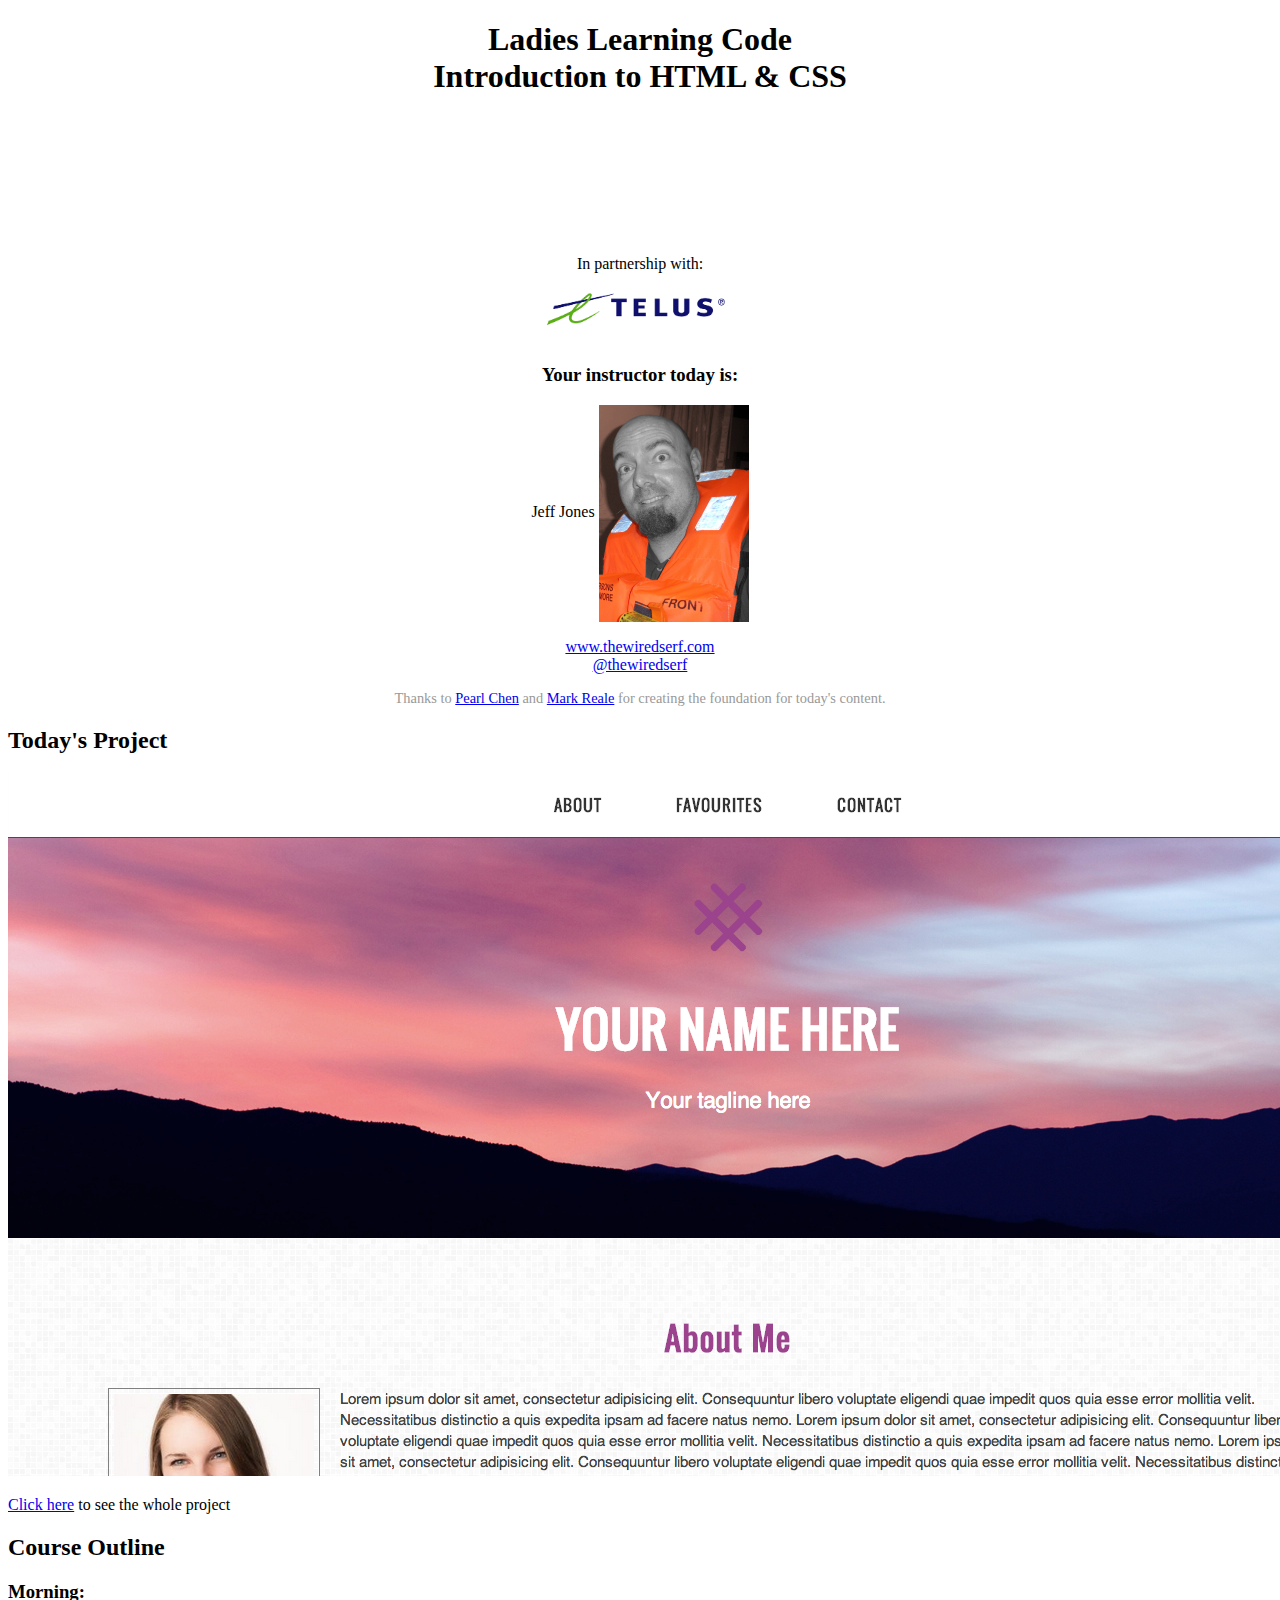
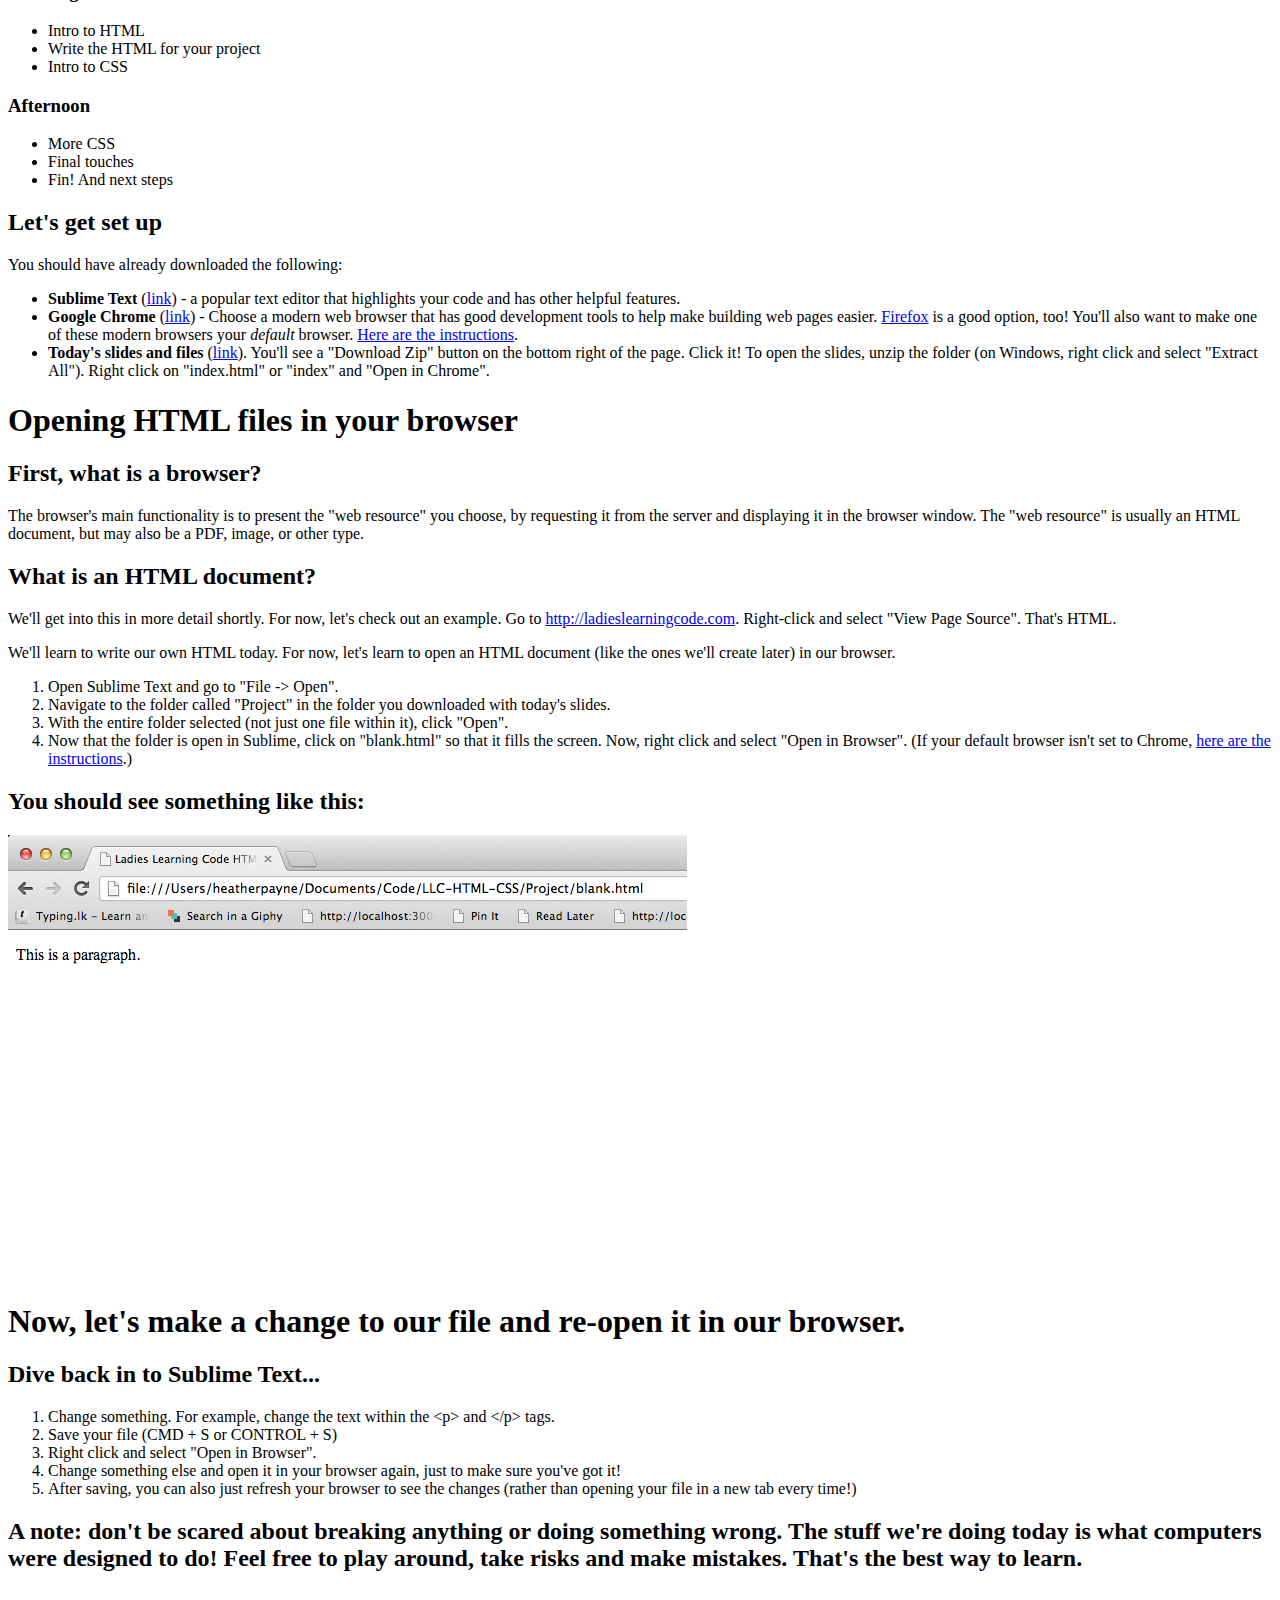
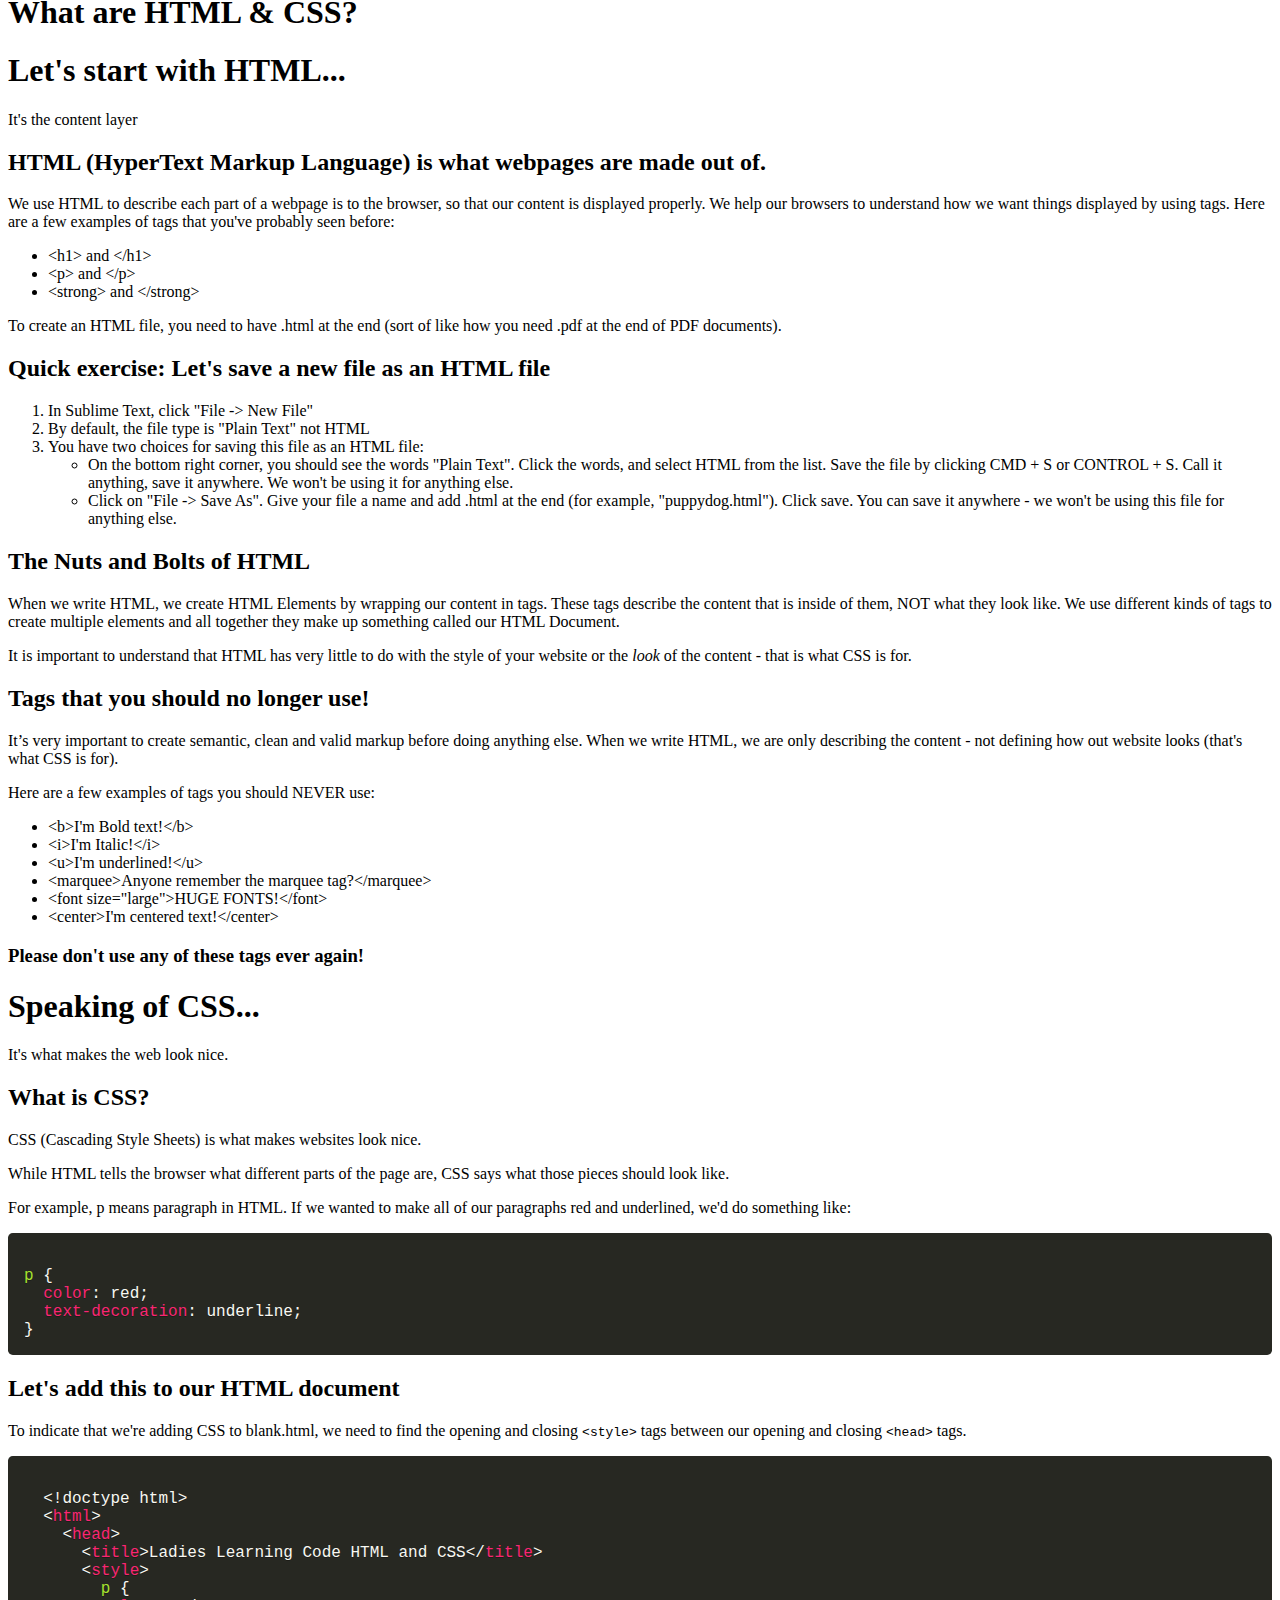
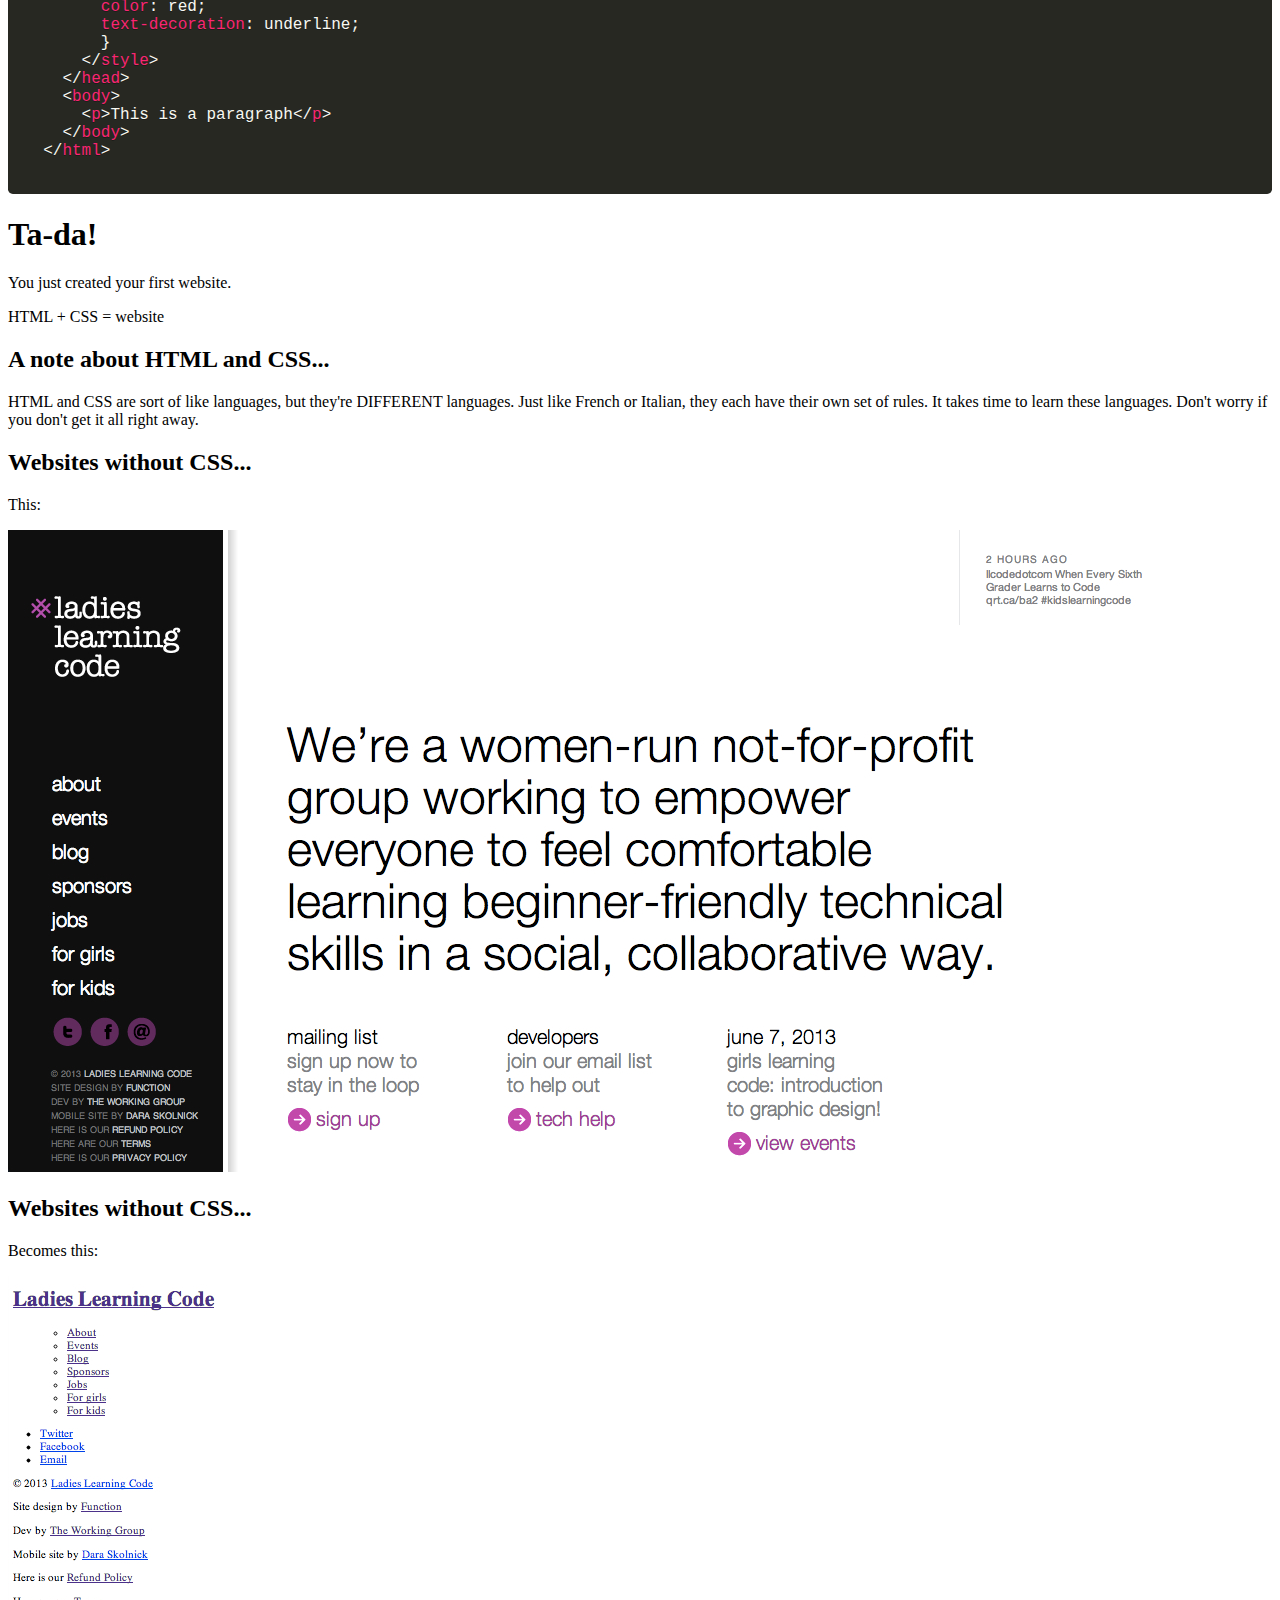
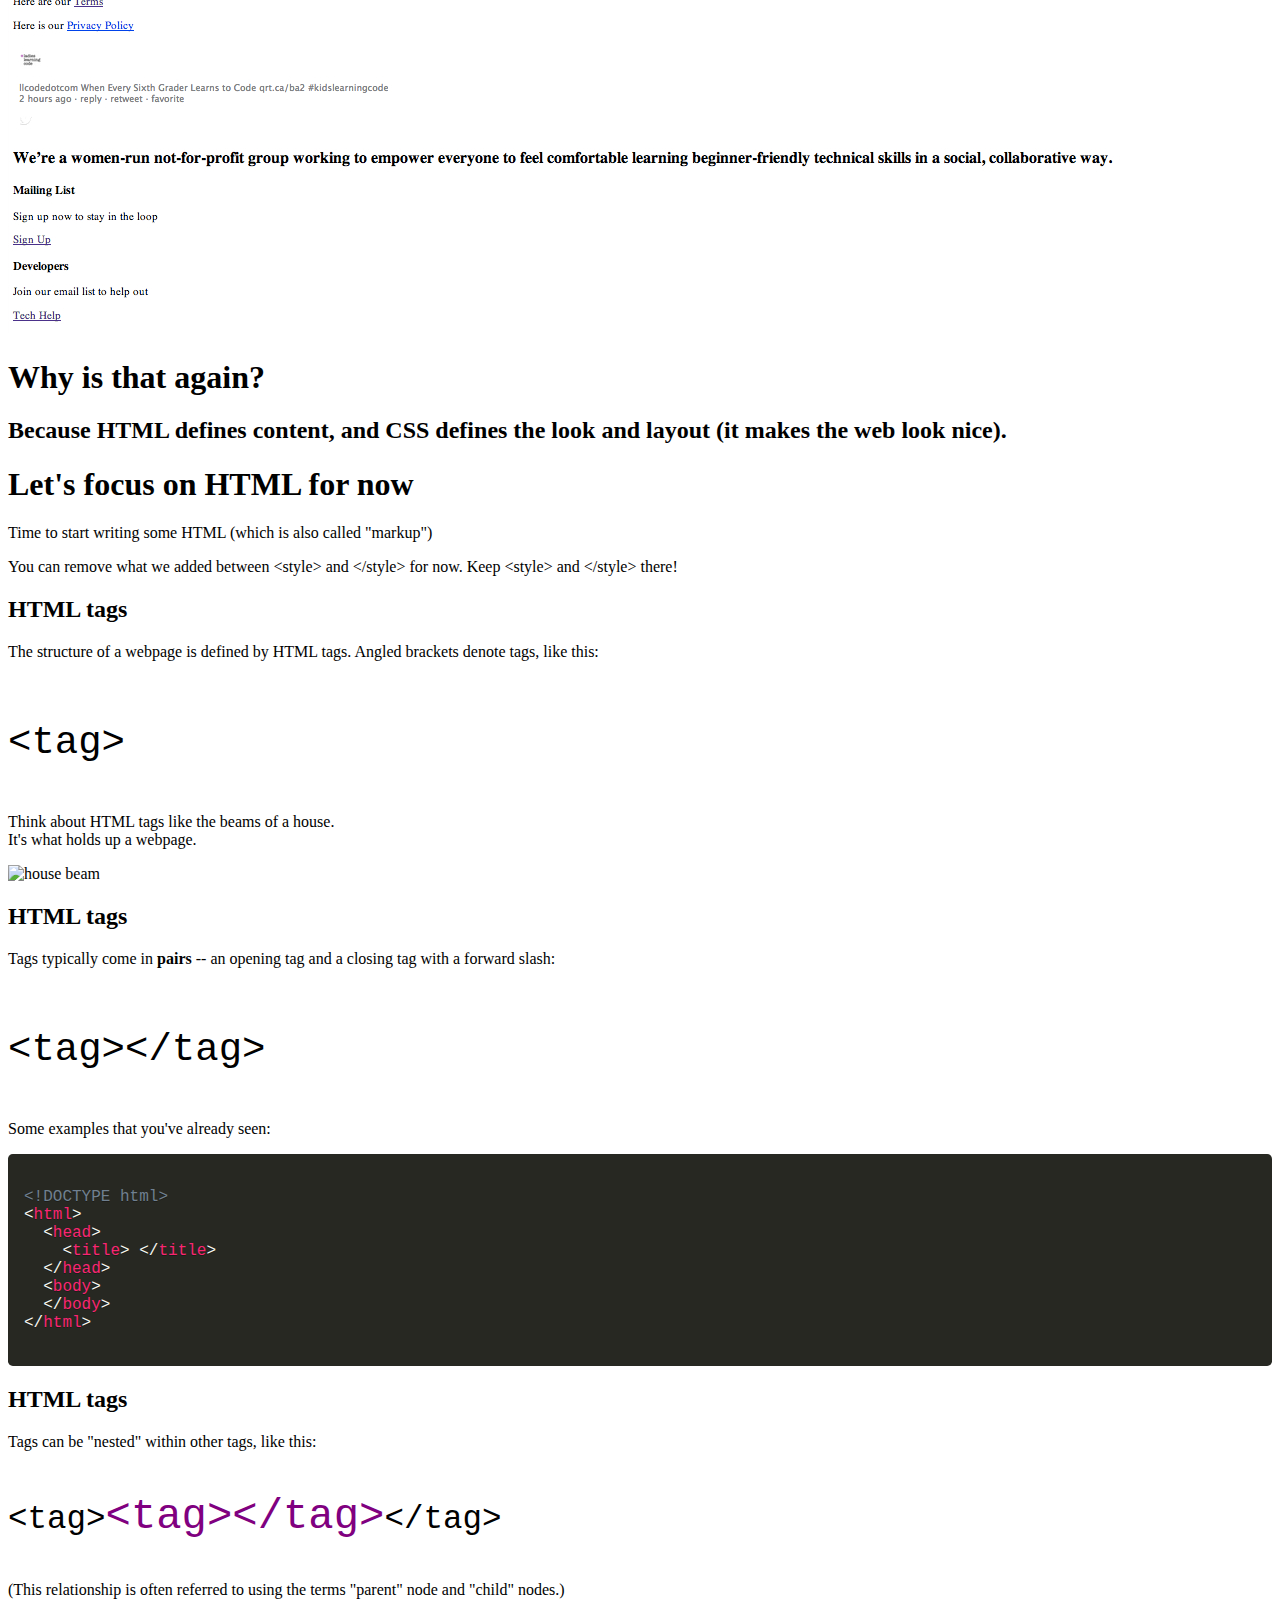
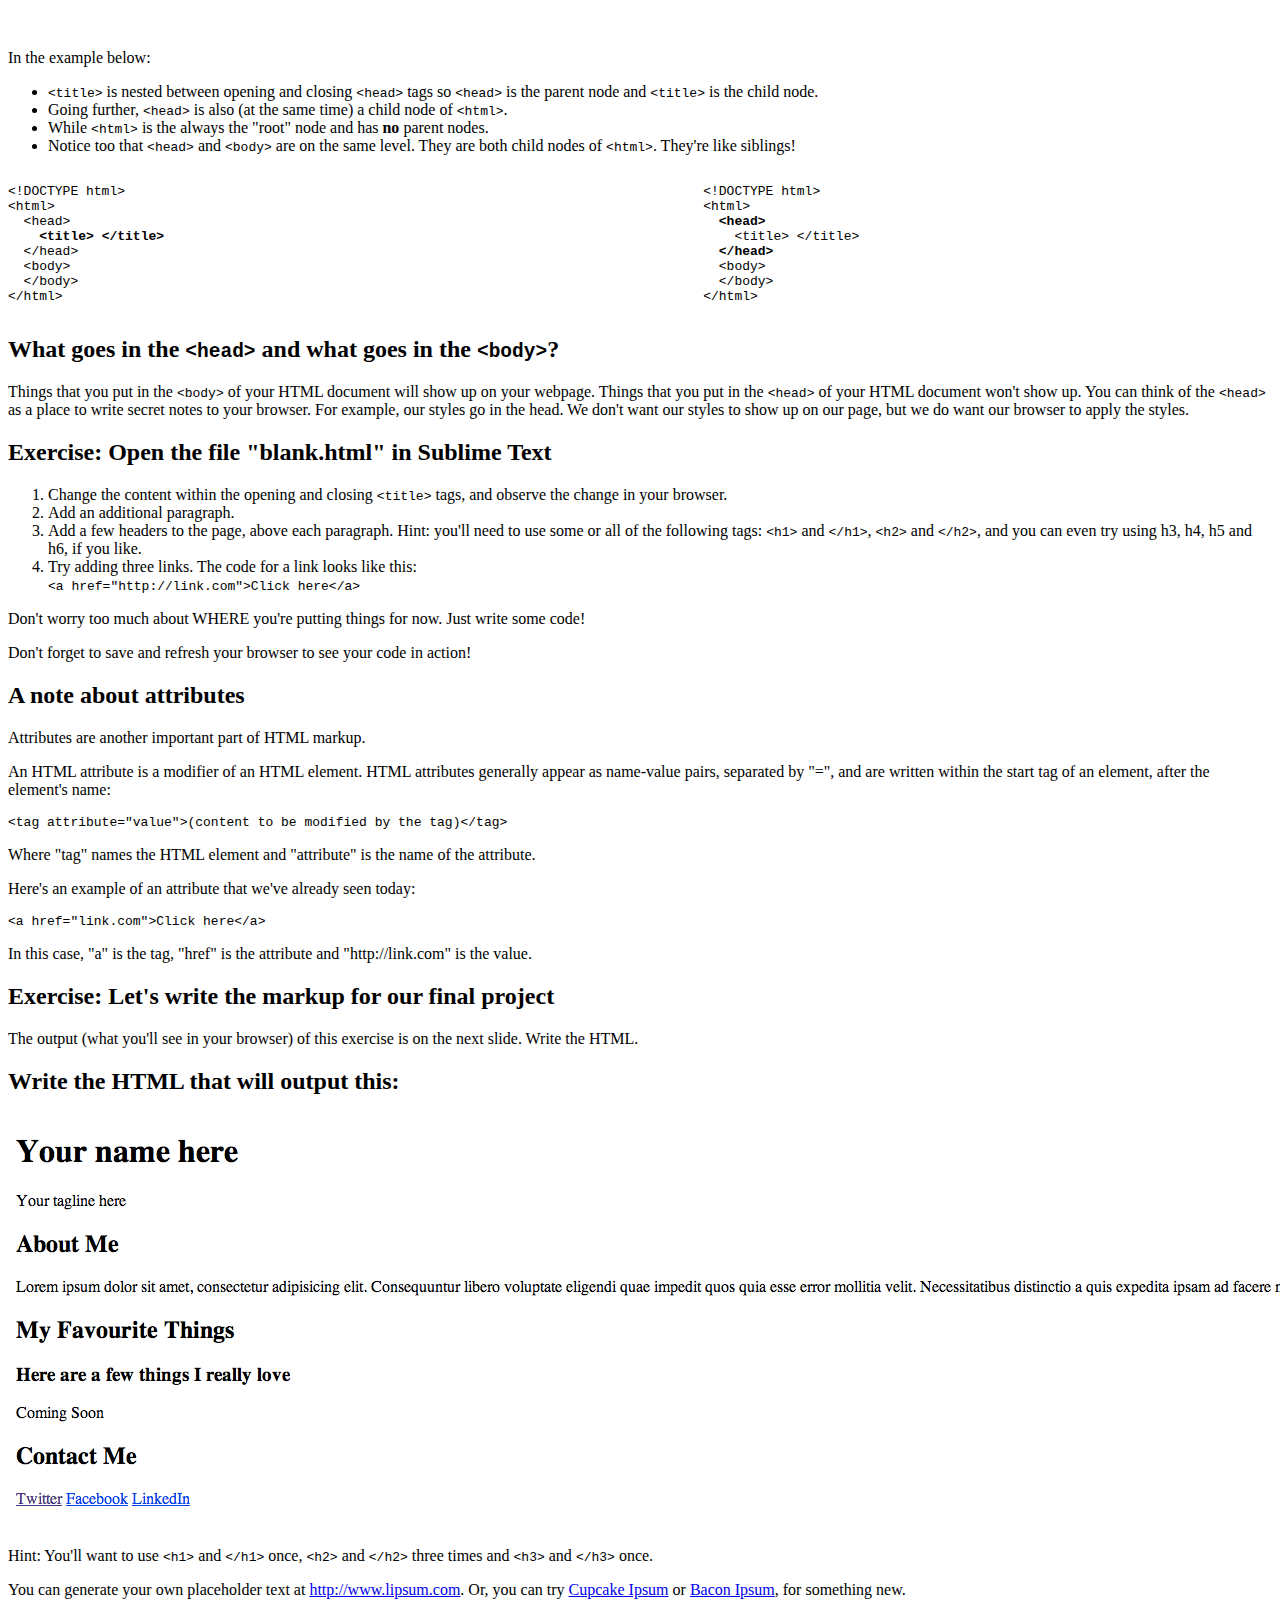
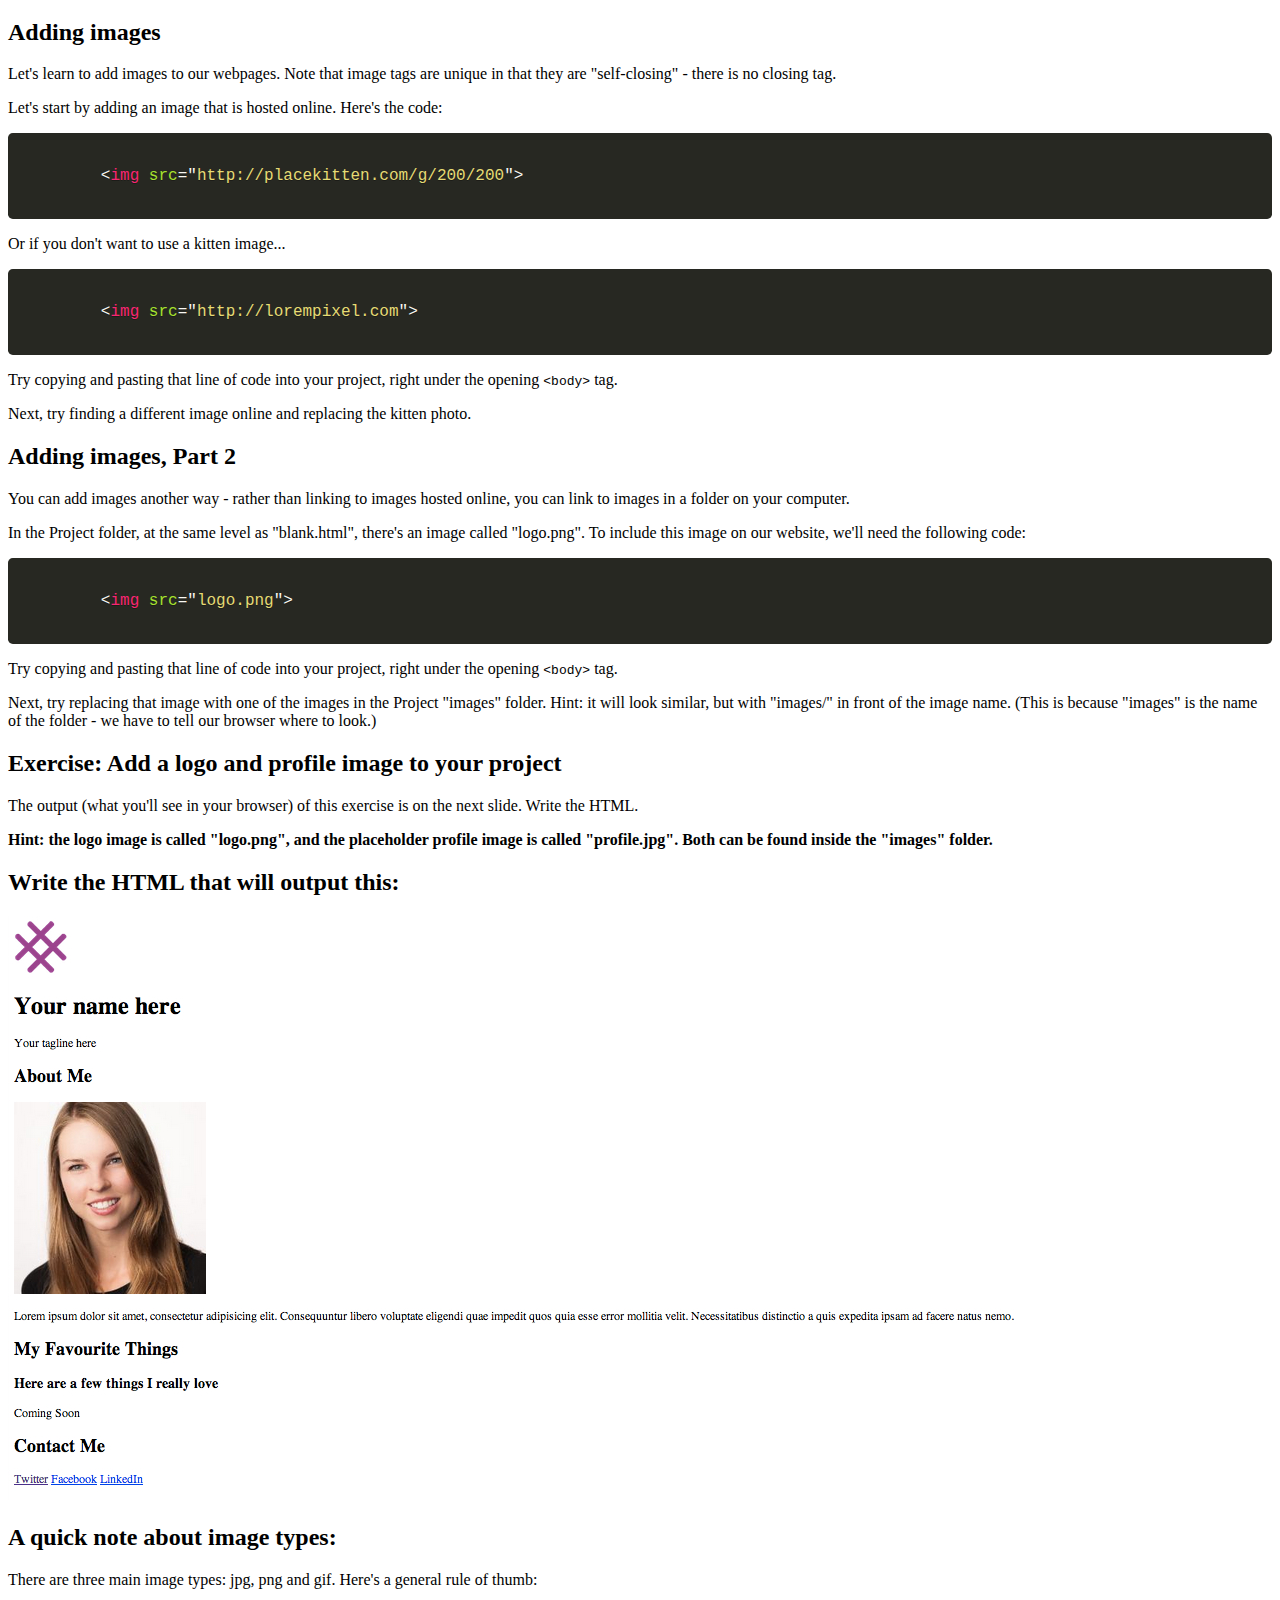
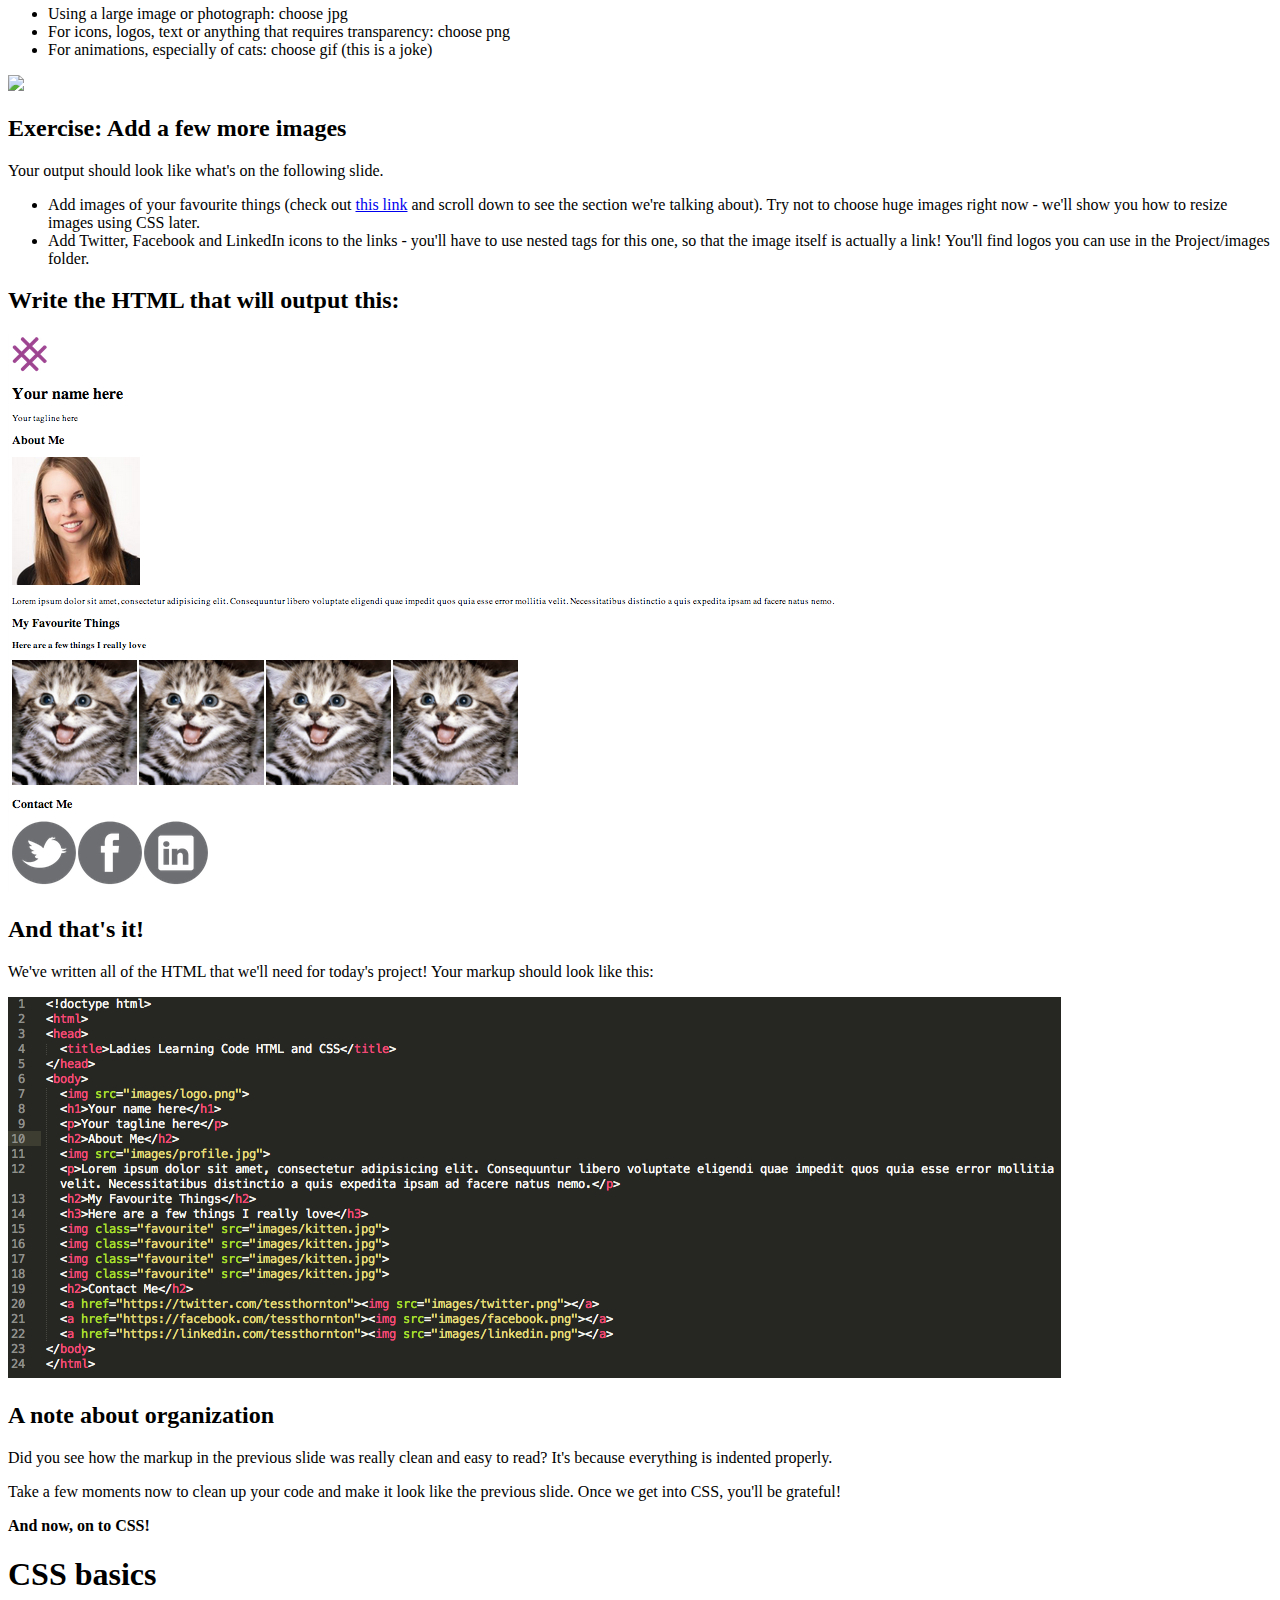
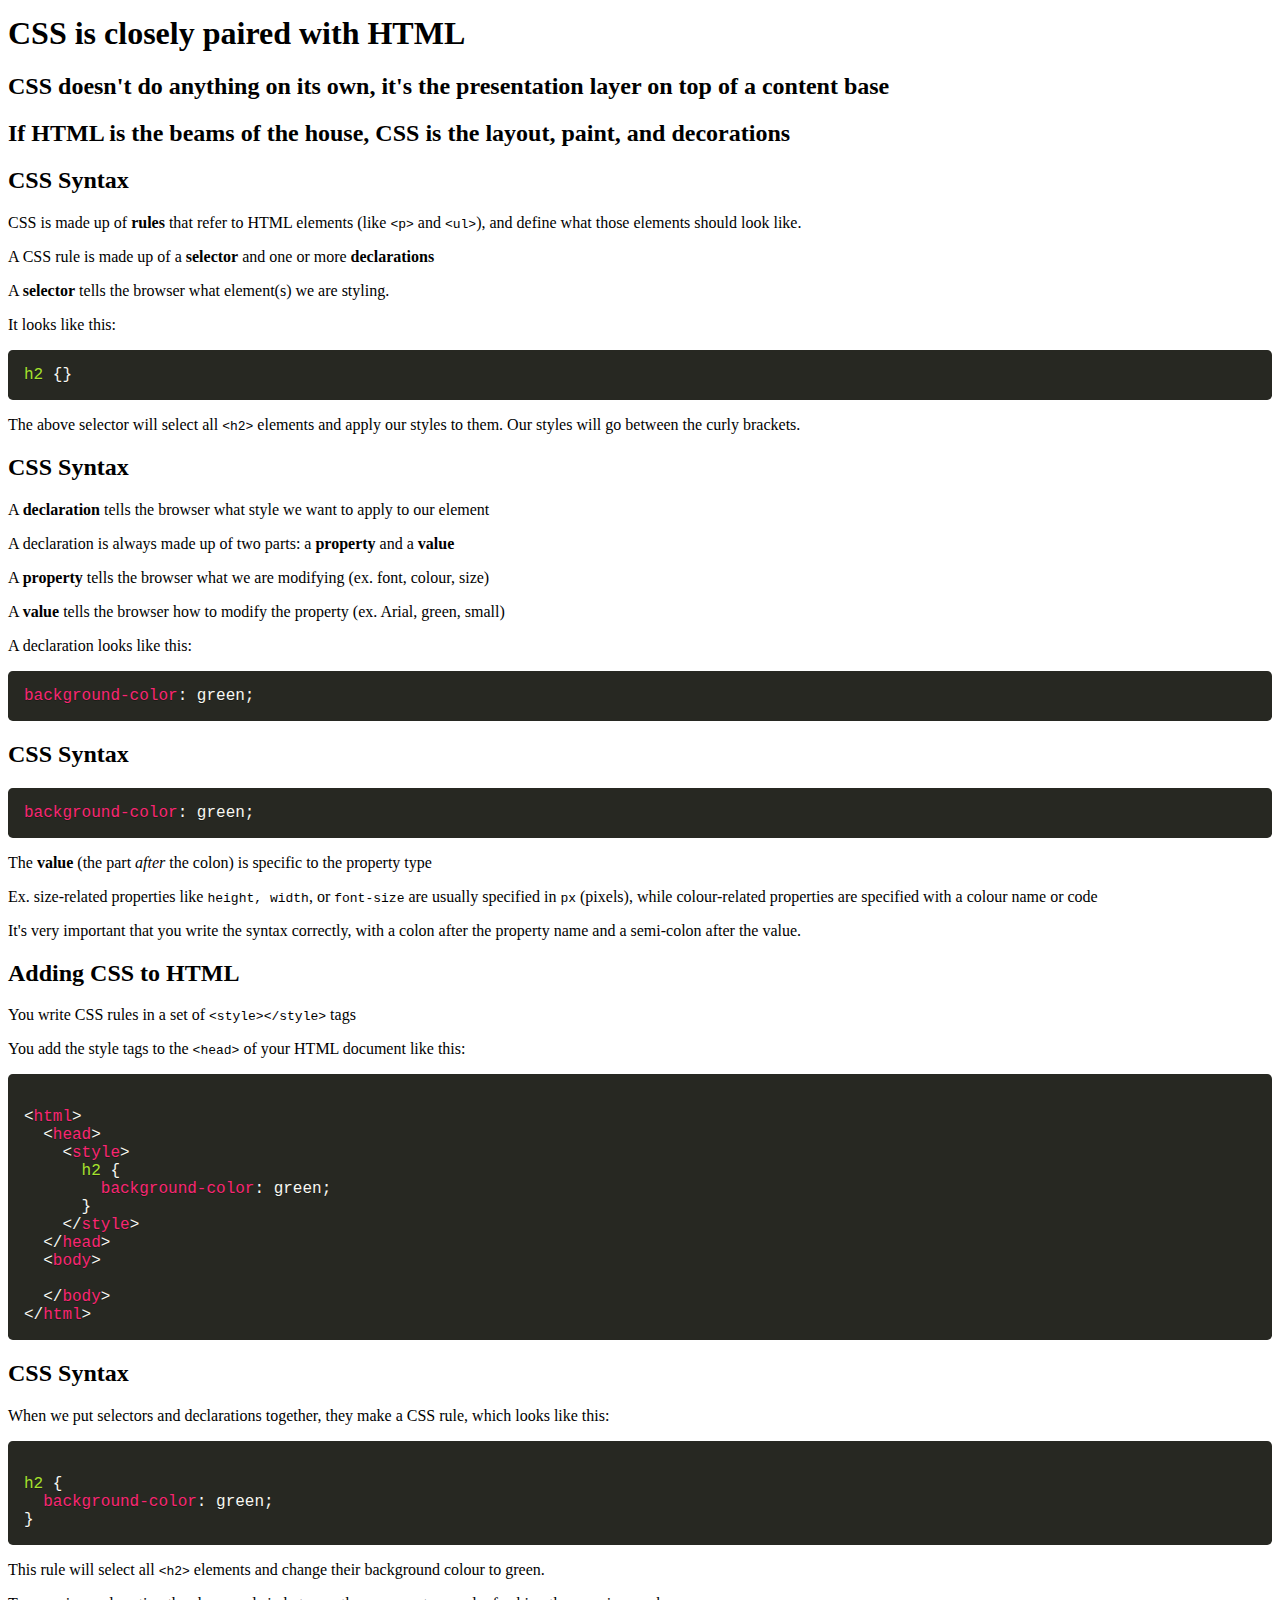
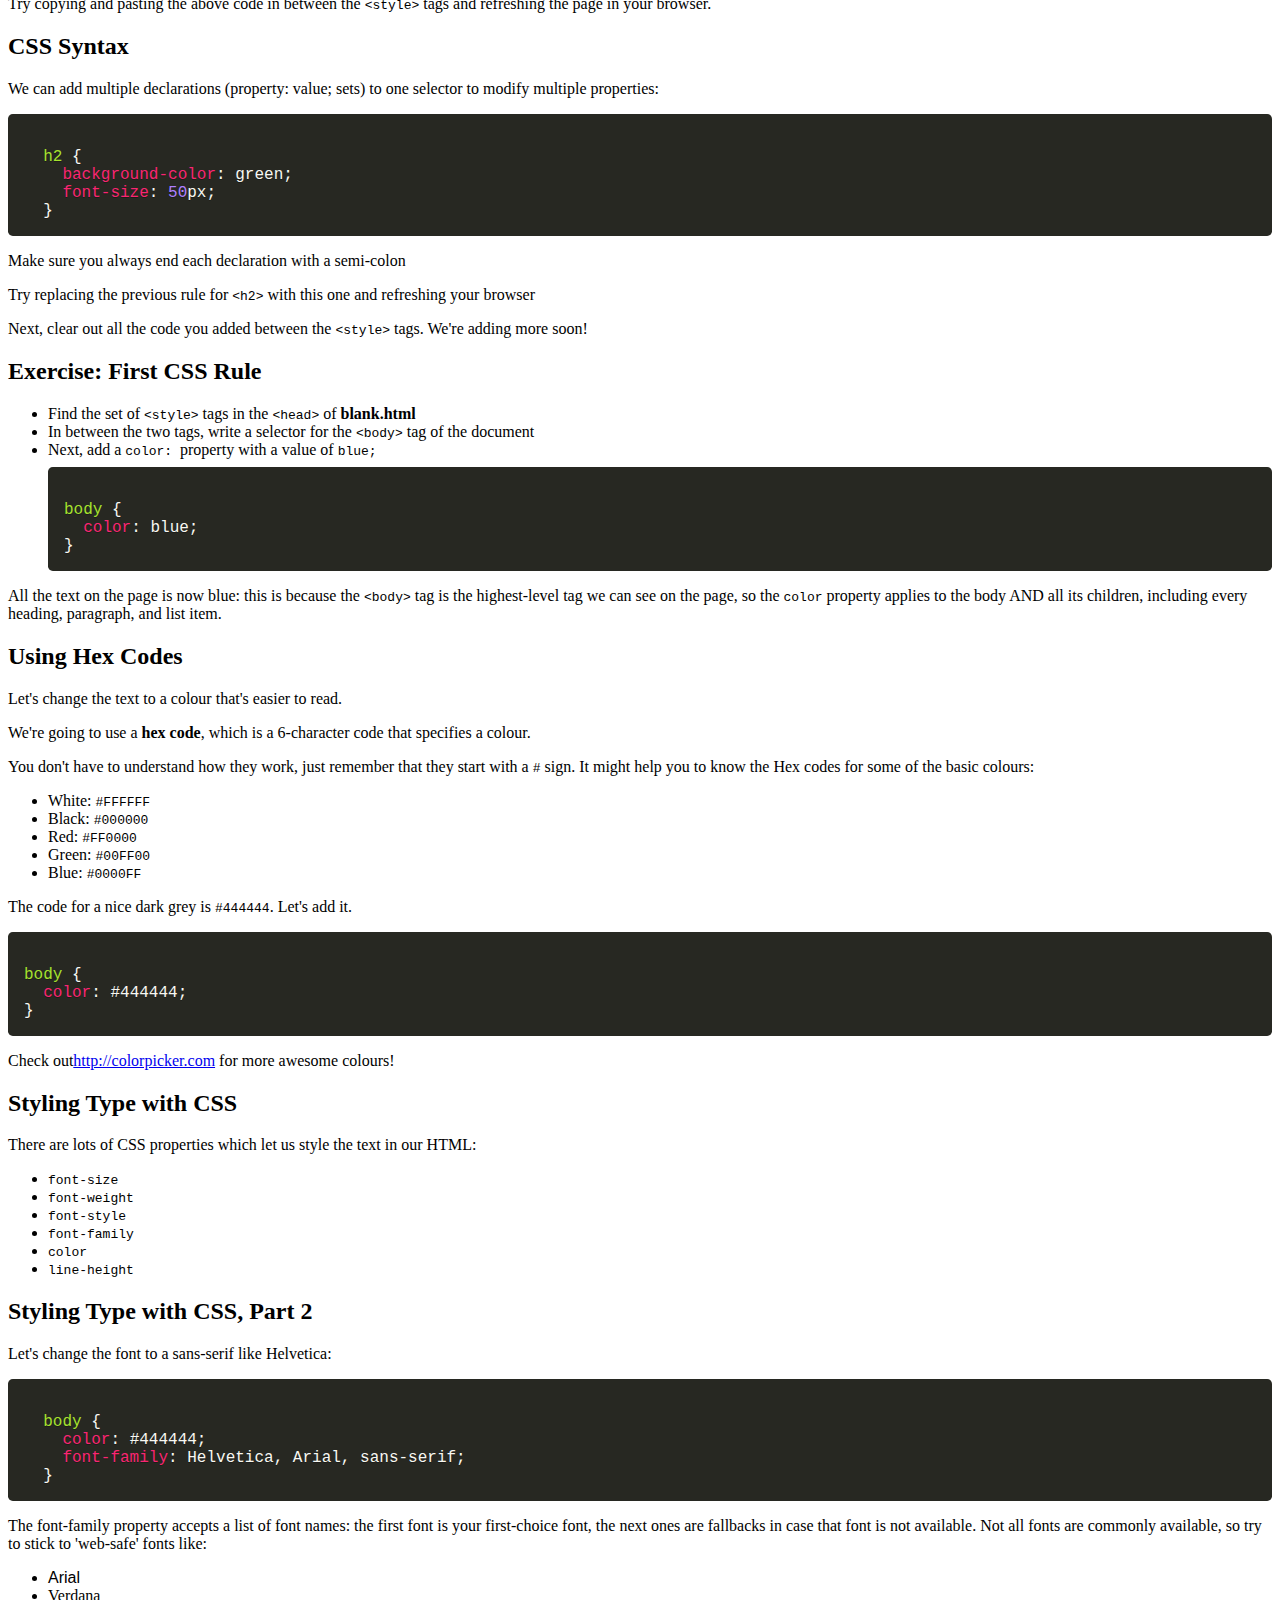
==== commit 54de87a8: "Personalization for JJ" ====
--- a/index.html
+++ b/index.html
@@ -62,16 +62,16 @@
 
   <div id="presentation">
   <!-- **************************************** -->
-
-    <!-- SLIDE: Workshop intro -->
-    <article class='slide slide-title'>
-      <div class="workshop_title">
-        <h2>Welcome to Ladies Learning Code's</h2>
-        <h1>Introduction to HTML &amp; CSS</h1>
-      </div>
-
-        <br  clear="left" />
-      <p style="padding-top: 55px; margin-bottom: 0; font-size: 0.9em; color: #999;">
+    
+    <article class='slide slide-list' style="text-align:center;">
+      <h1 style="top:16%;">Ladies Learning Code<br>
+      Introduction to HTML &amp; CSS</h1>
+      <p class="sponsor" style="margin:160px 0 0;">In partnership with:<br>
+      <img src="assets/telus.png" width="200" alt="Telus logo" style="border:none;"></p>
+      <h3>Your instructor today is:</h3>
+      <p>Jeff Jones <img style="width:150px; vertical-align:middle;" src="assets/jeff_avatar.png" alt="Jeff Jones" /></p>
+      <p><a href="http://www.thewiredserf.com">www.thewiredserf.com</a><br><a href="http://www.twitter.com/thewiredserf/">@thewiredserf</a></p>
+      <p style="margin-bottom: 0; font-size: 0.9em; color: #999;">
         Thanks to <a href="http://twitter.com/pearlchen">Pearl Chen</a> and <a href="http://twitter.com/markreale">Mark Reale</a> for creating the foundation for today's content.</p>
     </article>
 
@@ -85,13 +85,13 @@
     <!-- SLIDE: Course Outline -->
     <article class='slide slide-list'>
       <h2>Course Outline</h2>
-      <h3 style="margin-top: 1em;">First portion (usually completed before lunch):</h3>
+      <h3 style="margin-top: 1em;">Morning:</h3>
       <ul>
         <li>Intro to HTML</li>
         <li>Write the HTML for your project</li>
         <li>Intro to CSS</li>
       </ul>
-      <h3 style="margin-top: 1em;">Second portion (usually completed after lunch)</h3>
+      <h3 style="margin-top: 1em;">Afternoon</h3>
       <ul>
         <li>More CSS</li>
         <li>Final touches</li>
@@ -347,7 +347,7 @@
         <li><code>&lt;title&gt;</code> is nested between opening and closing <code>&lt;head&gt;</code> tags so <code>&lt;head&gt;</code> is the parent node and <code>&lt;title&gt;</code> is the child node.</li>
         <li>Going further, <code>&lt;head&gt;</code> is also (at the same time) a child node of <code>&lt;html&gt;</code>.</li>
         <li>While <code>&lt;html&gt;</code> is the always the "root" node and has <strong>no</strong> parent nodes.</li>
-        <li>Notice too that <code>&lt;head&gt;</code> and <code>&lt;body&gt;</code> are on the same level. They are both child nodes of <code>&lt;html&gt;</code>. They're like sublings!</li>
+        <li>Notice too that <code>&lt;head&gt;</code> and <code>&lt;body&gt;</code> are on the same level. They are both child nodes of <code>&lt;html&gt;</code>. They're like siblings!</li>
       </ul>
 <pre style="width: 45%; float: left;">
 &lt;!DOCTYPE html&gt;
@@ -423,6 +423,12 @@
       <pre><code class="language-markup">
         &lt;img src="http://placekitten.com/g/200/200"&gt;
       </code></pre>
+      <p>Or if you don't want to use a kitten image...</p>
+      <pre><code class="language-markup">
+        &lt;img src="http://lorempixel.com"&gt;
+      </code></pre>
+
+
       <p>Try copying and pasting that line of code into your project, right under the opening <code>&lt;body&gt;</code> tag.</p>
       <p>Next, try finding a different image online and replacing the kitten photo.</p>
     </article>
@@ -1454,8 +1460,7 @@
       <h2>Getting the links to work</h2>
       <p>We need to match the links in our menu to the sections on our page.</p>
       <p>We can do this by adding an <code>id</code> attribute to each section that matches the link <code>href</code> (minus the <code>#</code> part):</p>
-<pre><code class="language-markup">
-&lt;section id="about" class="about box">&lt;/section>
+<pre><code class="language-markup">&lt;section id="about" class="about box">&lt;/section>
 &lt;section id="favourites" class="favourites box">&lt;/section>
 &lt;section id="contact" class="contact box">&lt;/section>
 </code></pre>
@@ -1471,17 +1476,24 @@
     </article>
 
     <!-- SLIDE Next Steps -->
-    <article class="slide slide-subhead">
-      <h1>Next Steps: Hosting</h1>
-      <h2>Right now your website only lives on your laptop, but if you'd like to get it hosted online for free, <a href="http://thephuse.com/development/hosting-static-sites-on-github-for-beginners/">check out this tutorial on hosting with Github</a>. If you've purchased website hosting and want to upload your projects, <a href="http://www.wpbeginner.com/beginners-guide/how-to-use-ftp-to-upload-files-to-wordpress-for-beginners/">learn about uploading with FTP.</a></h2>
-    </article>
-
-    <!-- SLIDE Next Steps -->
-    <article class="slide slide-subhead">
-      <h1>Next Steps: Mobile</h1>
-      <h2>Your site may be beautiful, but it might not be very mobile-friendly. Luckily, that's easy enough to fix once you learn about mobile web design and development.</h2>
-      <h2>Ladies Learning Code regularly offers "Intro to Mobile Web" workshops - perhaps we'll see you at the next one?</h2>
-      <h2><a href="http://ladieslearningcode.com/events">Check out our upcoming events across Canada here.</a></h2>
+    <article class="slide slide-list">
+      <h2>Next Steps: Getting your site online</h2>
+      <p>You will need to register a domain name (www.mysite.com) and get hosting. Here are a couple domain &amp; hosting suggestions:</p>
+      <ul>
+        <li><a href="http://hover.com/ladiescode">hover.com</a> - Domain registration</li>
+        <li><a href="http://www.dreamhost.com/r.cgi?2085384">dreamhost.com</a> - Domain and hosting - Use coupon code <strong>LLC40</strong> to get $40 off your registration!</li>
+      </ul>
+      <p>To get your files online, you will need upload your files to your newly purchased hosting server. There are a few pieces of information you will need and are usually provided to you by your hosting service provider.</p>
+
+      <ul>
+        <li>FTP Address</li>
+        <li>Username</li>
+        <li>Password</li>
+      </ul>
+
+      <p>Here’s a nice tutorial getting your files online using FileZilla: <a href="https://wiki.filezilla-project.org/FileZilla_Client_Tutorial_%28en%29">FileZilla Client Tutorial</a>  </p>
+
+      <p>Feeling adventurous? Try <a href="http://thephuse.com/development/hosting-static-sites-on-github-for-beginners/">Hosting Static Sites on Github for Beginners</a>.</p>
     </article>
 
     <article class='slide slide-subhead'>
--- a/src/prism.css
+++ b/src/prism.css
@@ -0,0 +1,108 @@
+/**
+ * okaidia theme for JavaScript, CSS and HTML
+ * Loosely based on Monokai textmate theme by http://www.monokai.nl/
+ * @author ocodia
+ */
+
+code[class*="language-"],
+pre[class*="language-"] {
+	color: #f8f8f2;
+	text-shadow: 0 1px rgba(0,0,0,0.3);
+	font-family: Consolas, Monaco, 'Andale Mono', monospace;
+	direction: ltr;
+	text-align: left;
+	white-space: pre;
+	word-spacing: normal;
+	
+	-moz-tab-size: 4;
+	-o-tab-size: 4;
+	tab-size: 4;
+	
+	-webkit-hyphens: none;
+	-moz-hyphens: none;
+	-ms-hyphens: none;
+	hyphens: none;
+}
+
+/* Code blocks */
+pre[class*="language-"] {
+	padding: 1em;
+	margin: .5em 0;
+	overflow: auto;	
+	border-radius: 0.3em;
+}
+
+:not(pre) > code[class*="language-"],
+pre[class*="language-"] {
+	background: #272822;
+}
+
+/* Inline code */
+:not(pre) > code[class*="language-"] {
+	padding: .1em;
+	border-radius: .3em;
+}
+
+.token.comment,
+.token.prolog,
+.token.doctype,
+.token.cdata {
+	color: slategray;
+}
+
+.token.punctuation {
+	color: #f8f8f2;
+}
+
+.namespace {
+	opacity: .7;
+}
+
+.token.property,
+.token.tag {
+	color: #f92672;
+}
+
+.token.boolean,
+.token.number{
+	color: #ae81ff;
+}
+
+.token.selector,
+.token.attr-name,
+.token.string {
+	color: #a6e22e;
+}
+
+
+.token.operator,
+.token.entity,
+.token.url,
+.language-css .token.string,
+.style .token.string {
+	color: #f8f8f2;
+}
+
+.token.atrule,
+.token.attr-value
+{
+	color: #e6db74;
+}
+
+
+.token.keyword{
+color: #66d9ef;
+}
+
+.token.regex,
+.token.important {
+	color: #fd971f;
+}
+
+.token.important {
+	font-weight: bold;
+}
+
+.token.entity {
+	cursor: help;
+}
